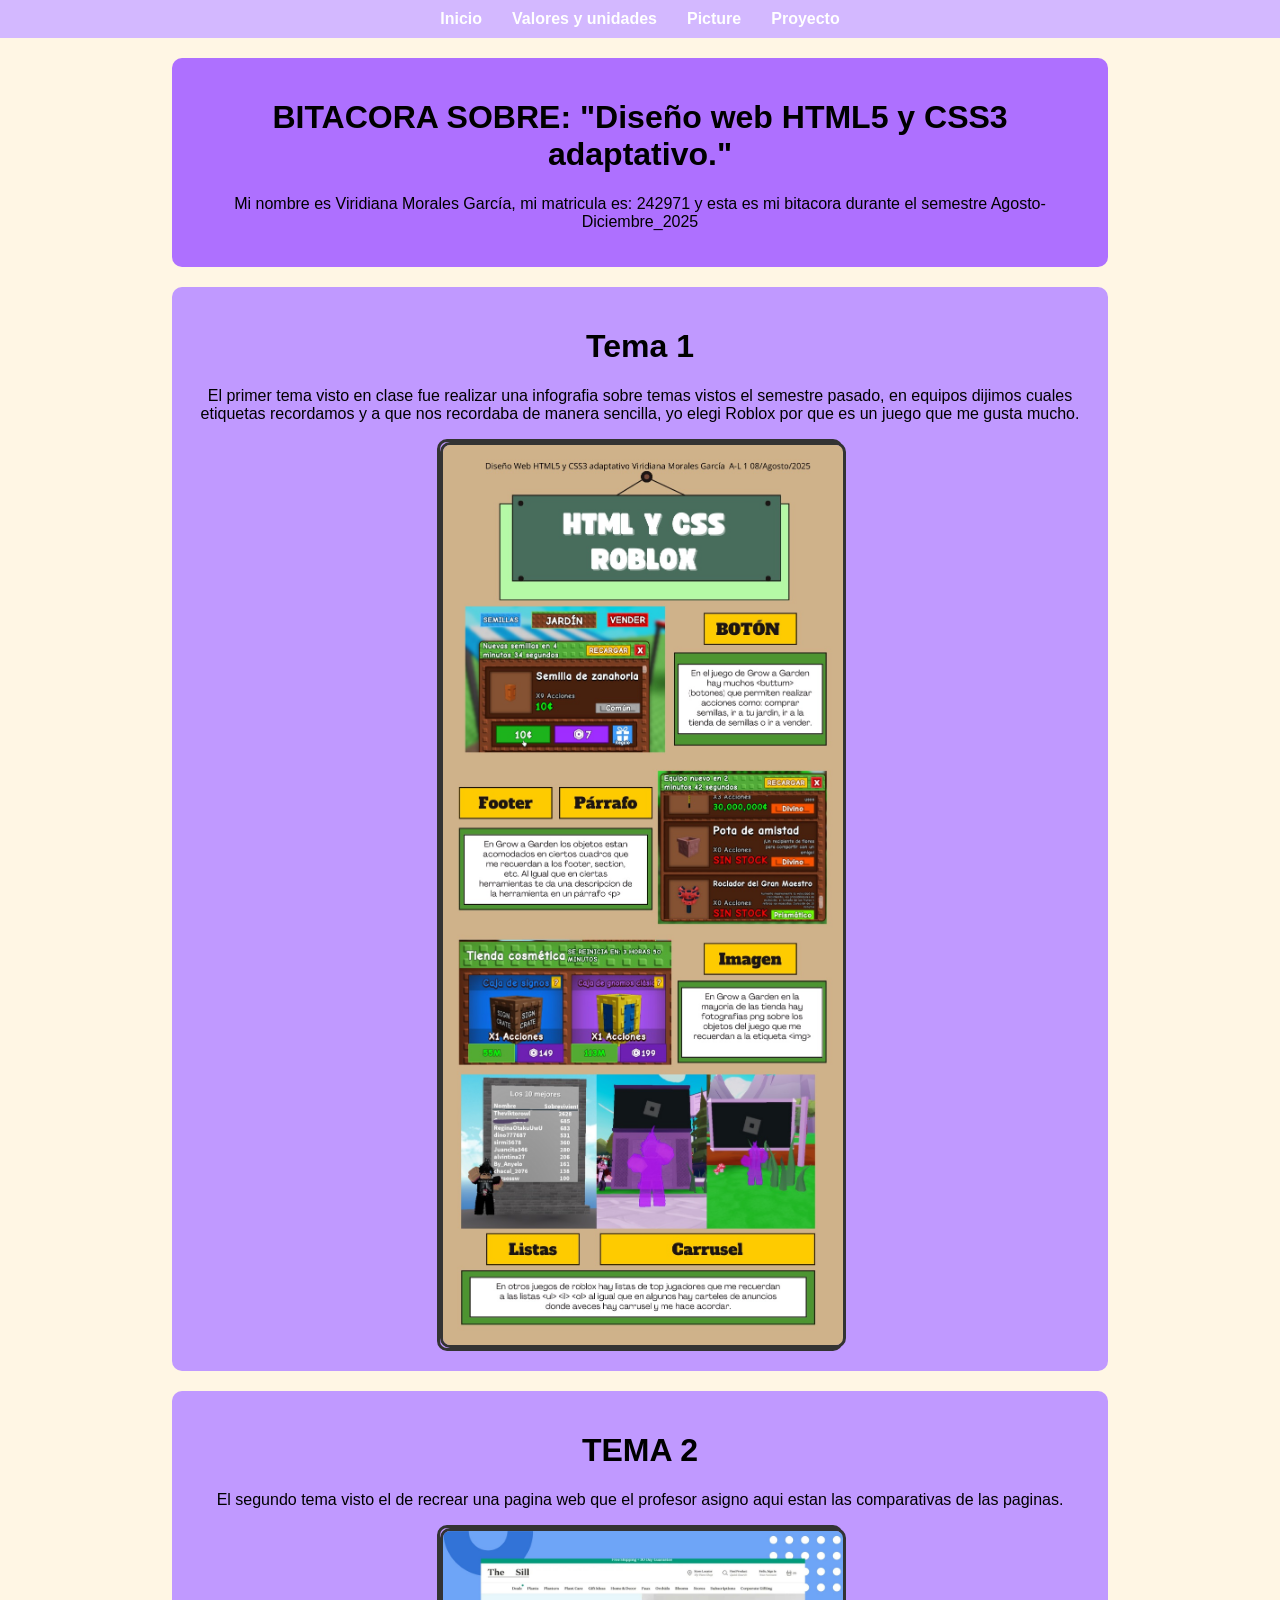
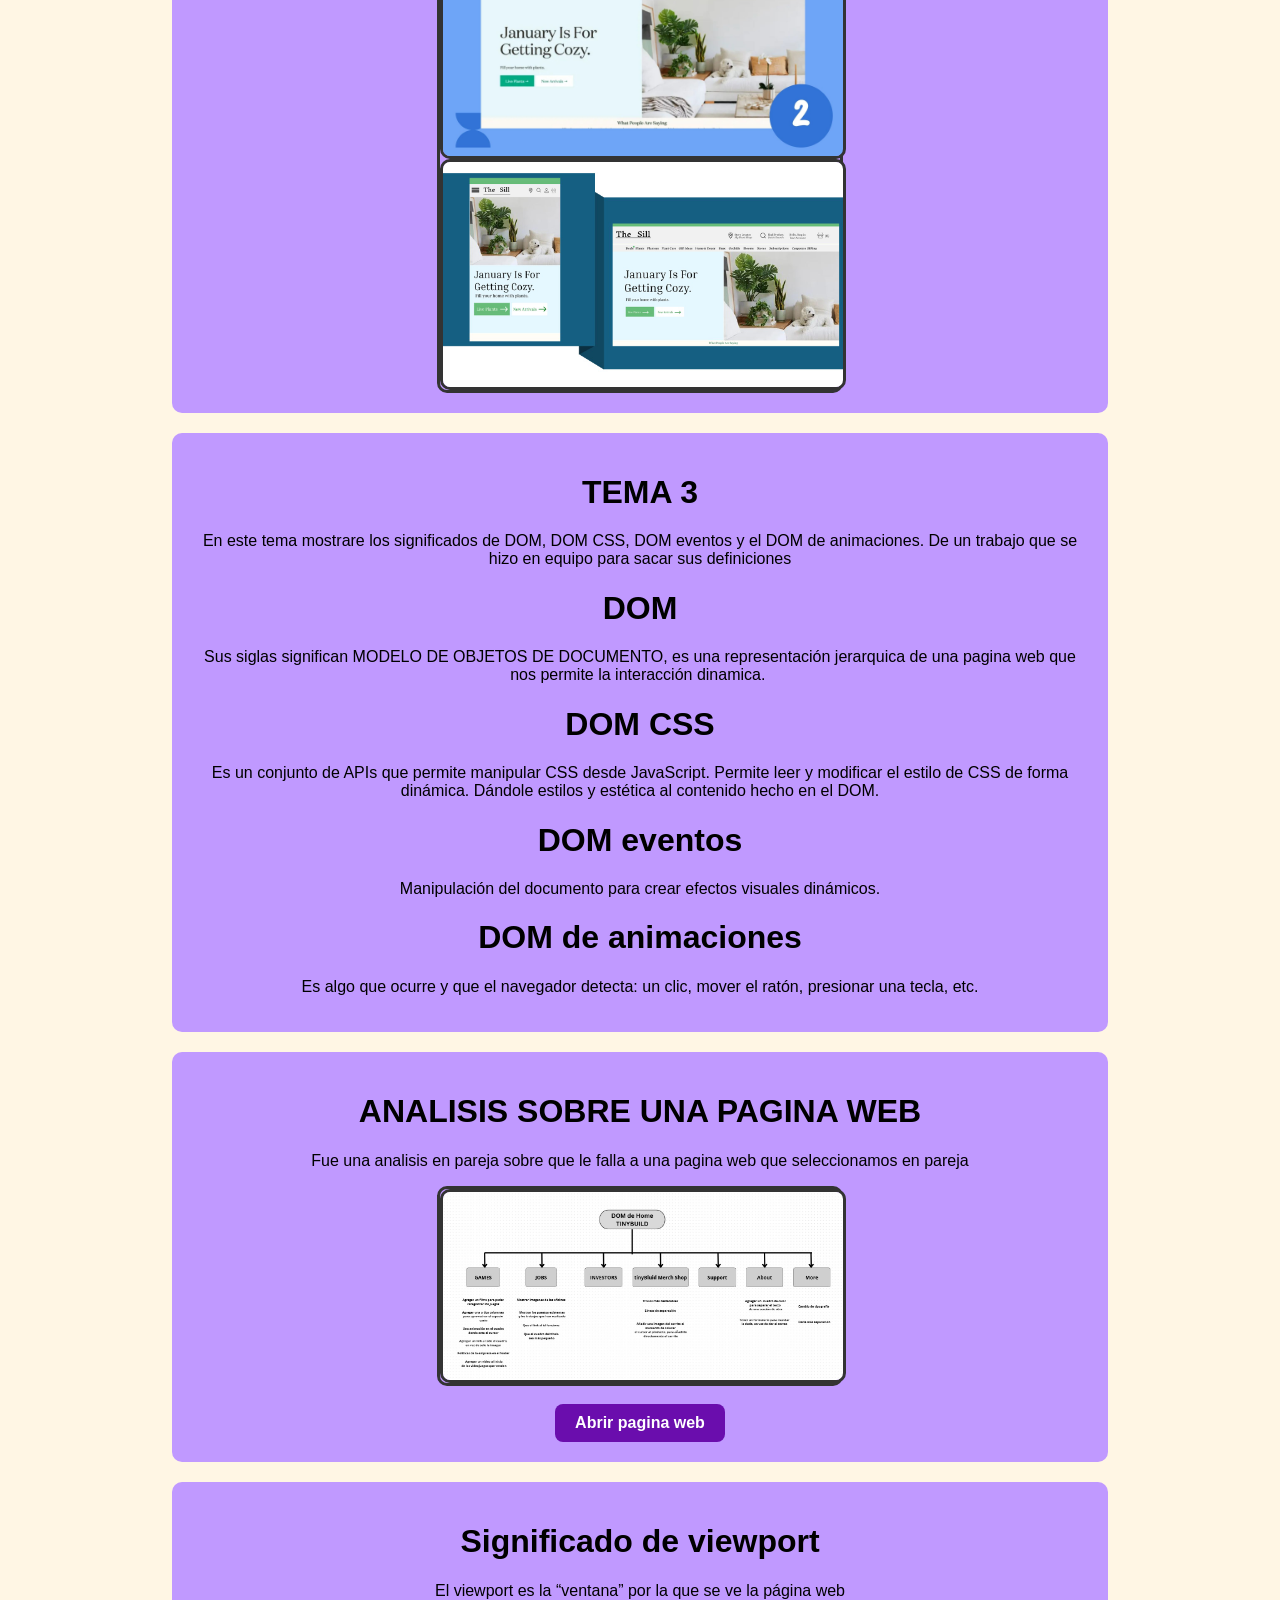
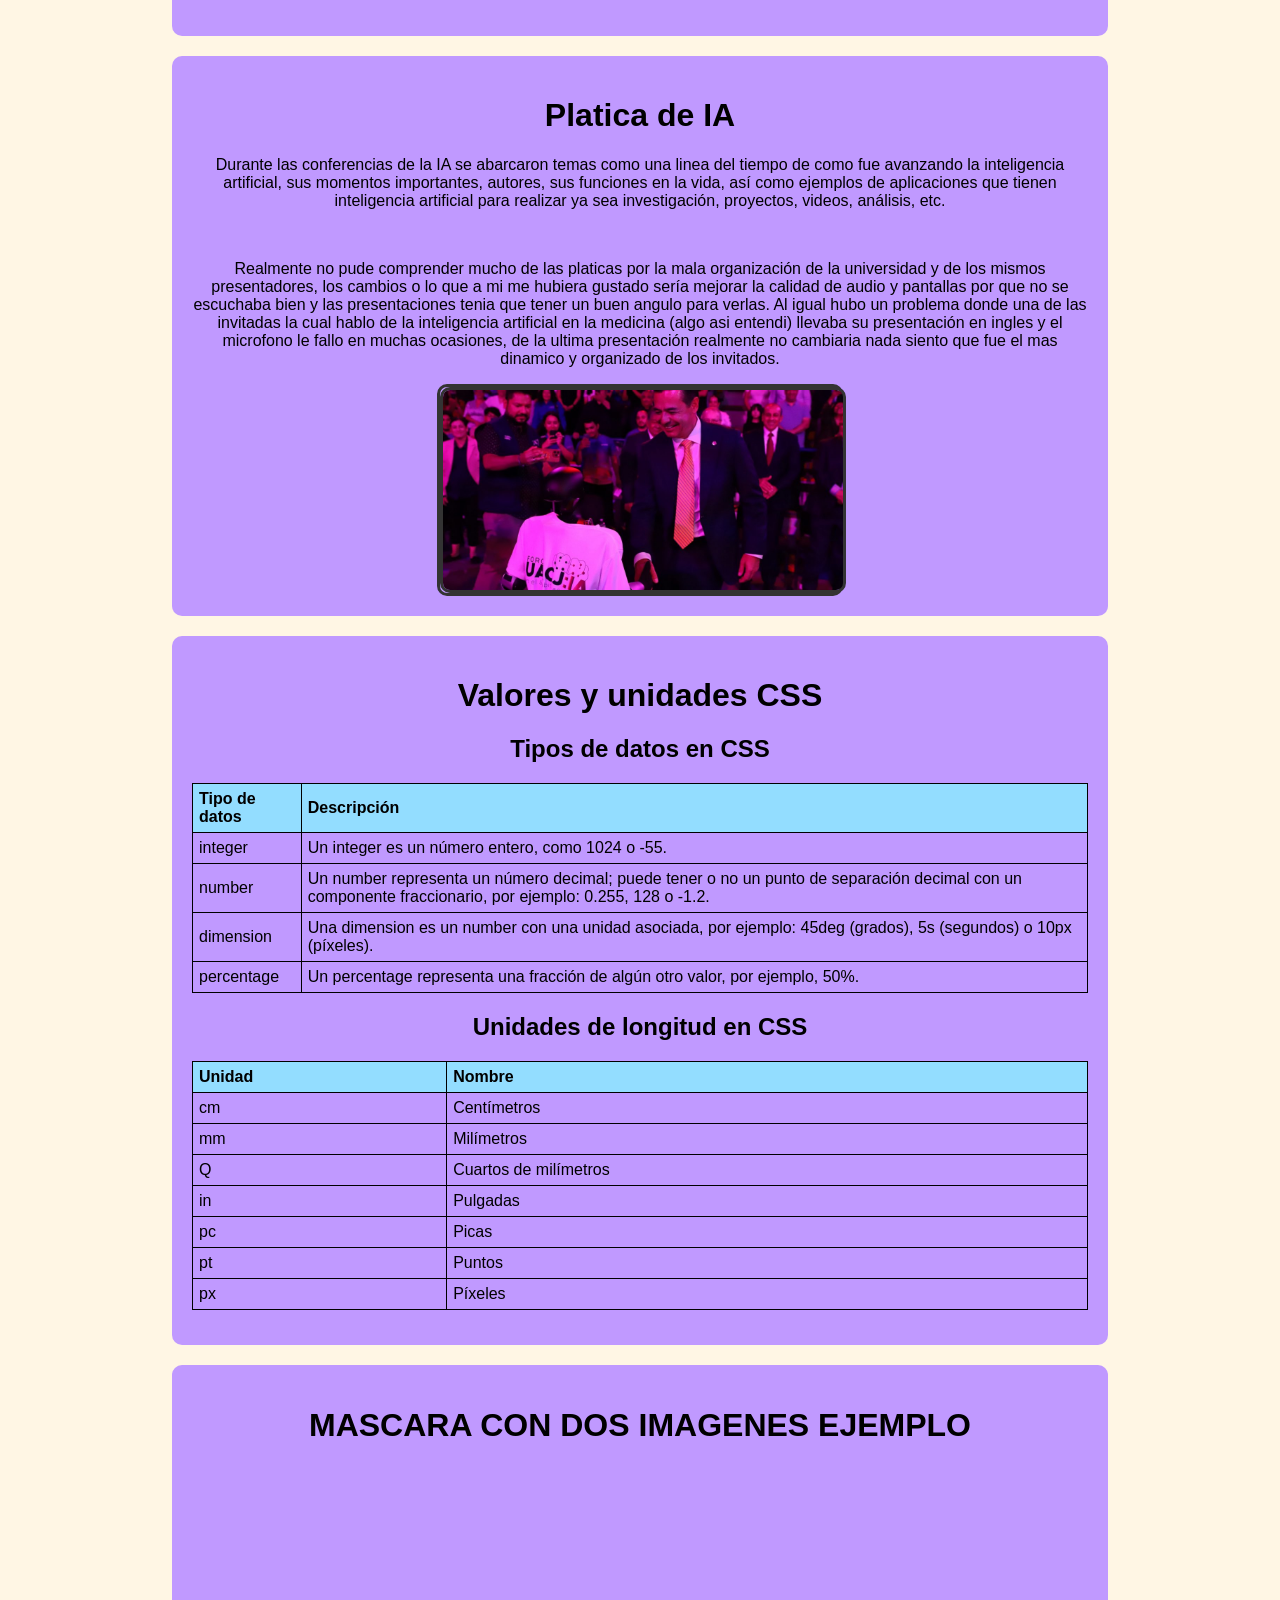
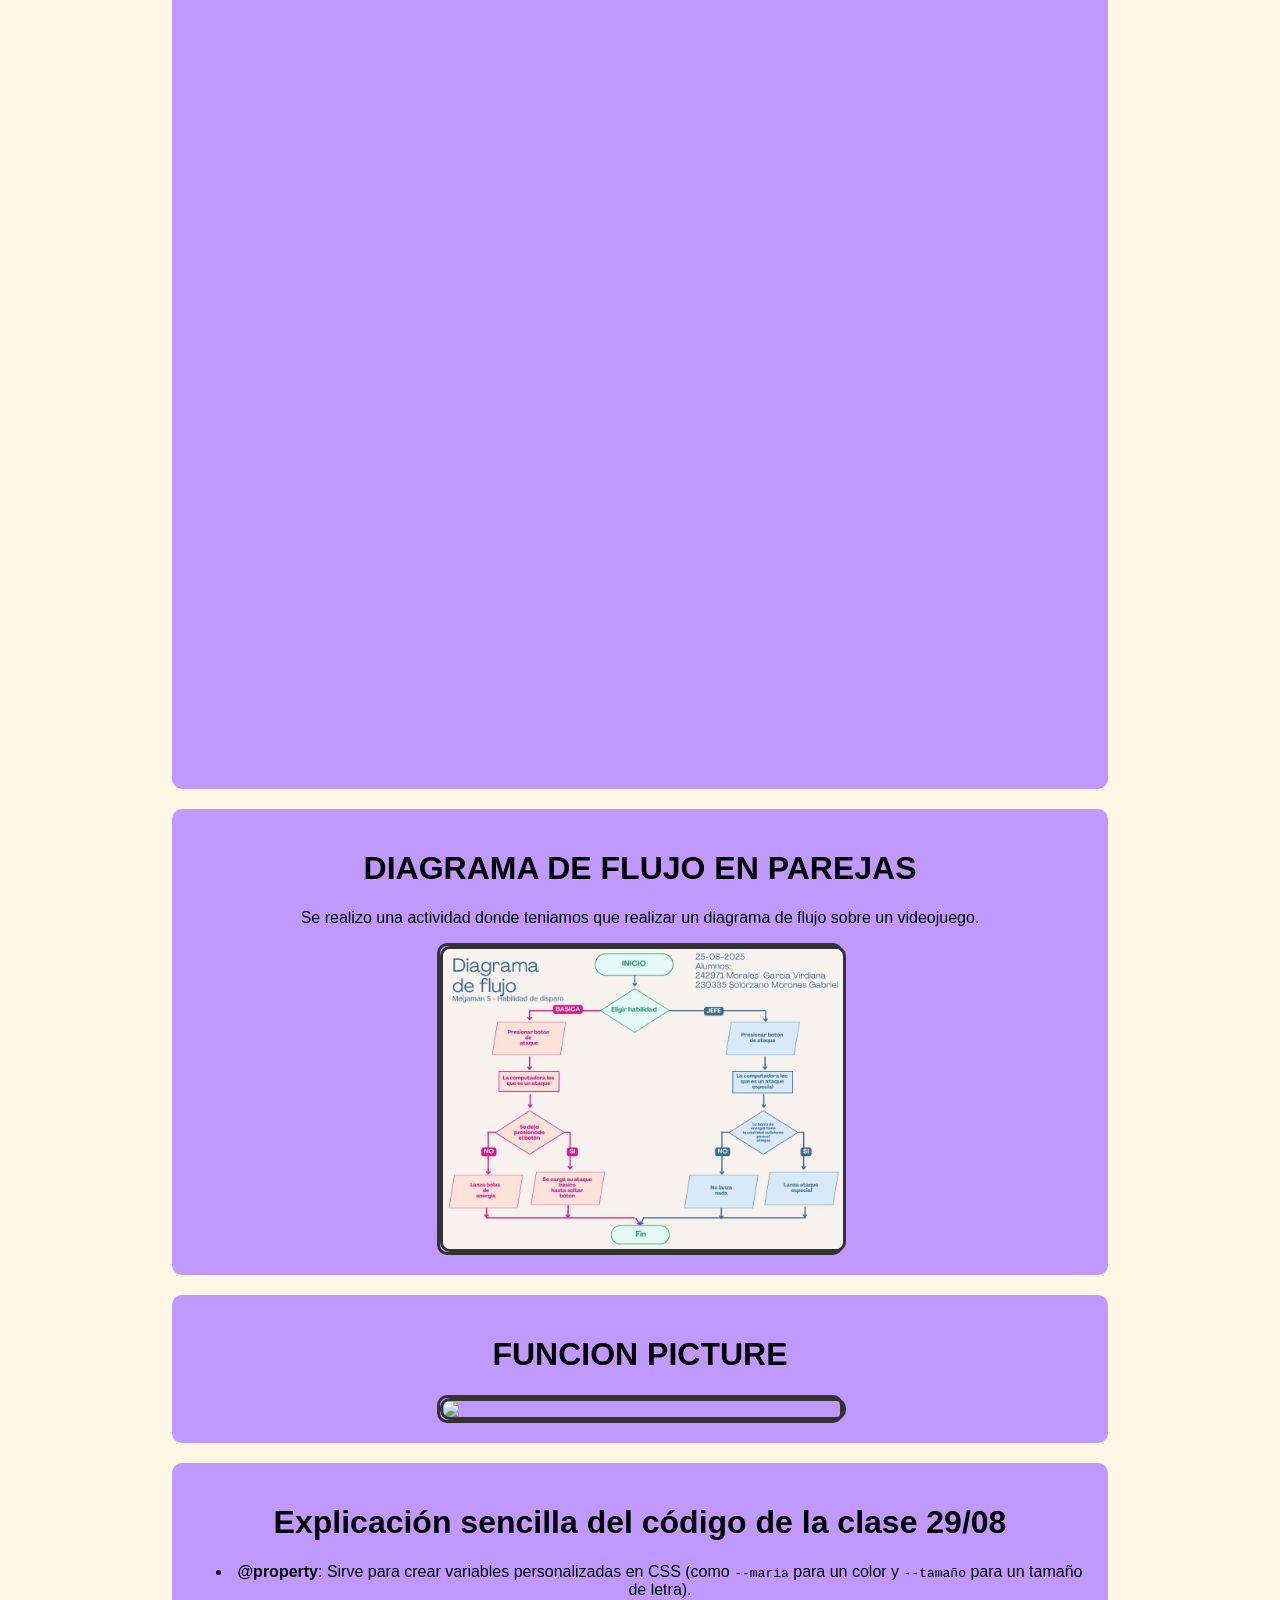
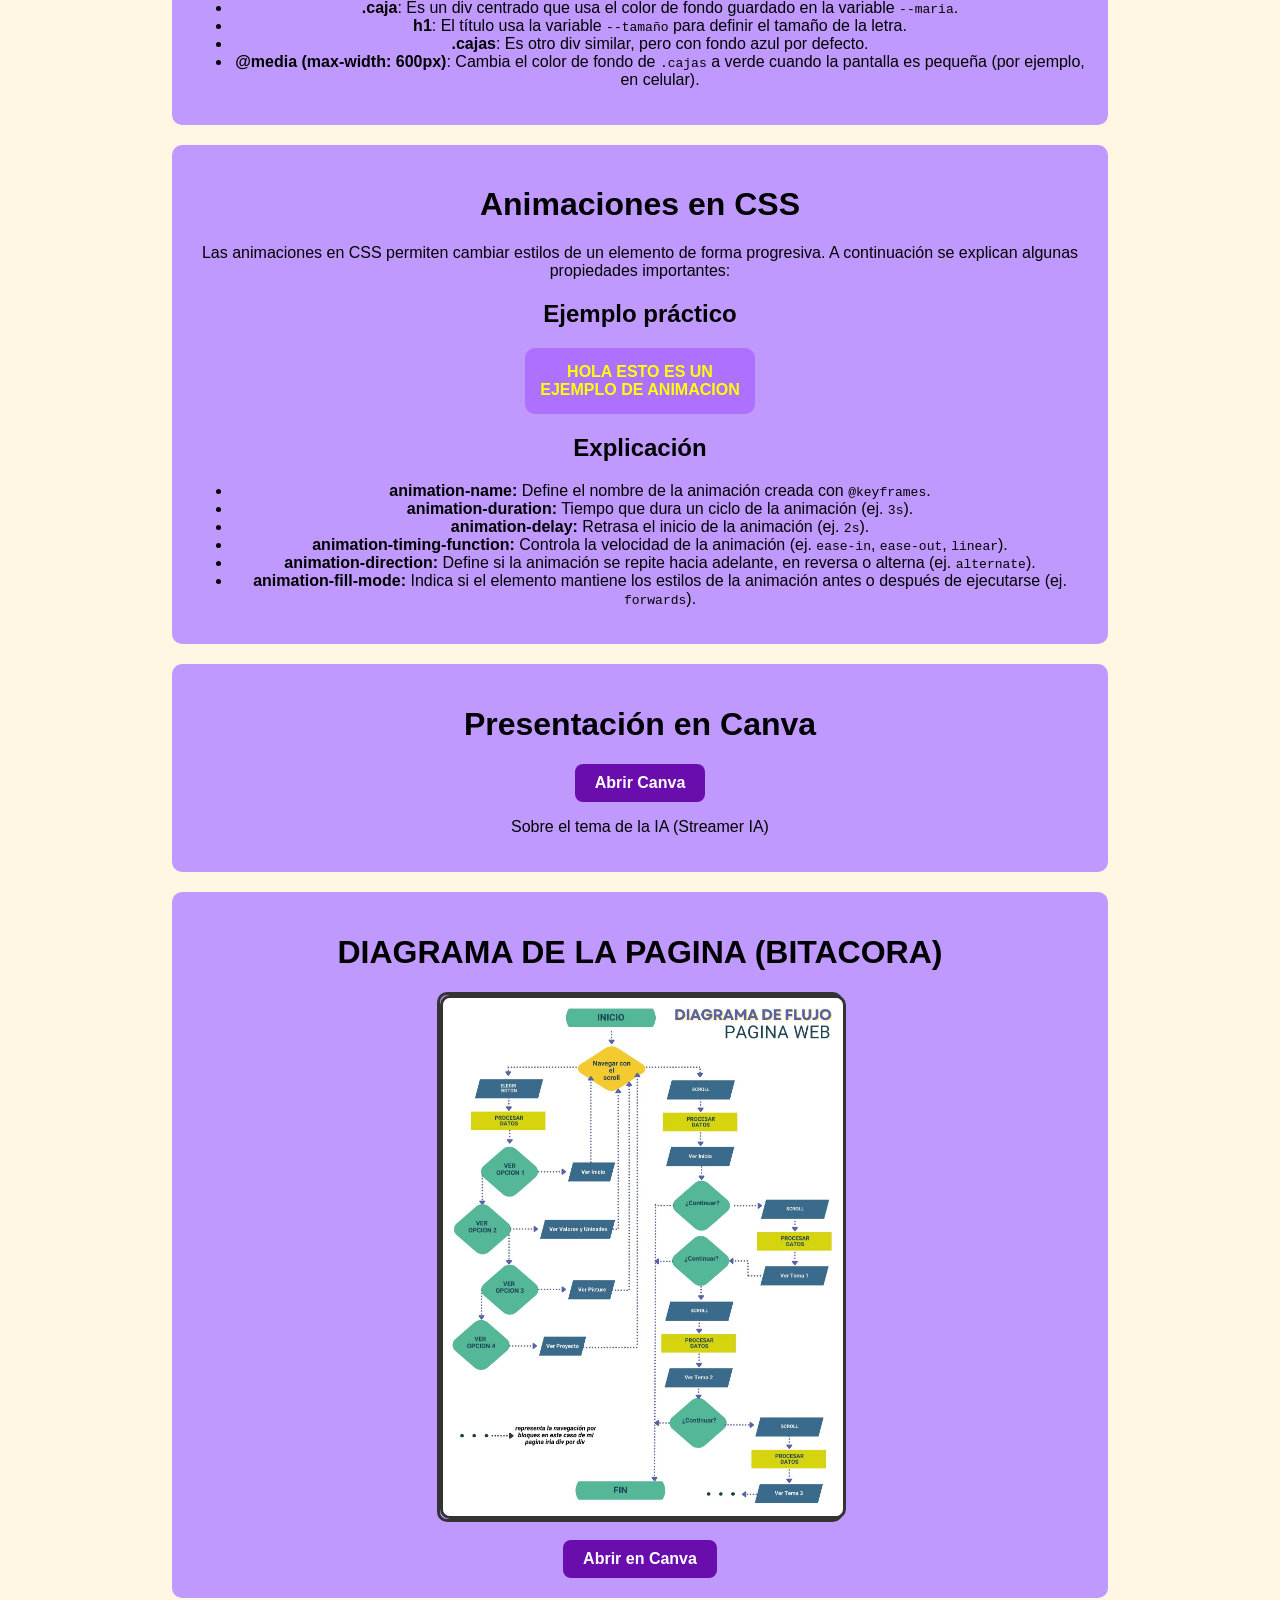
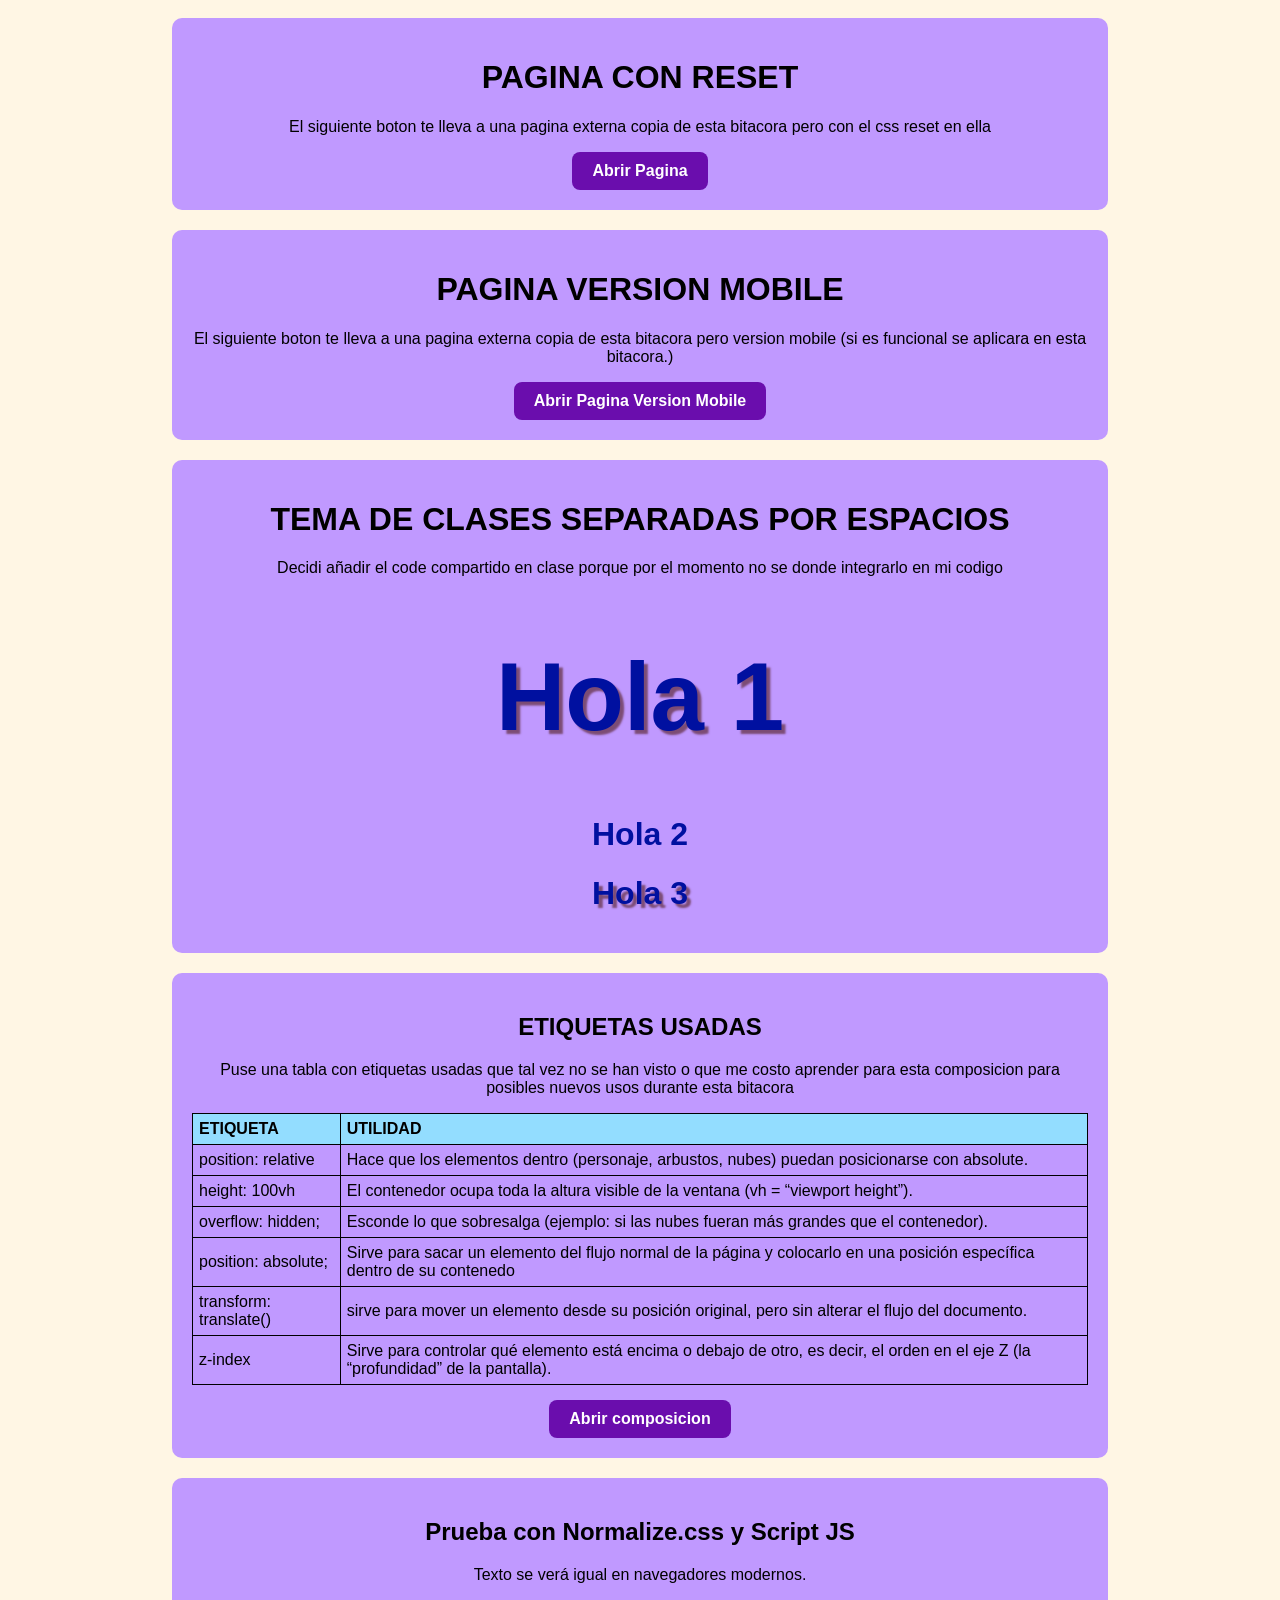
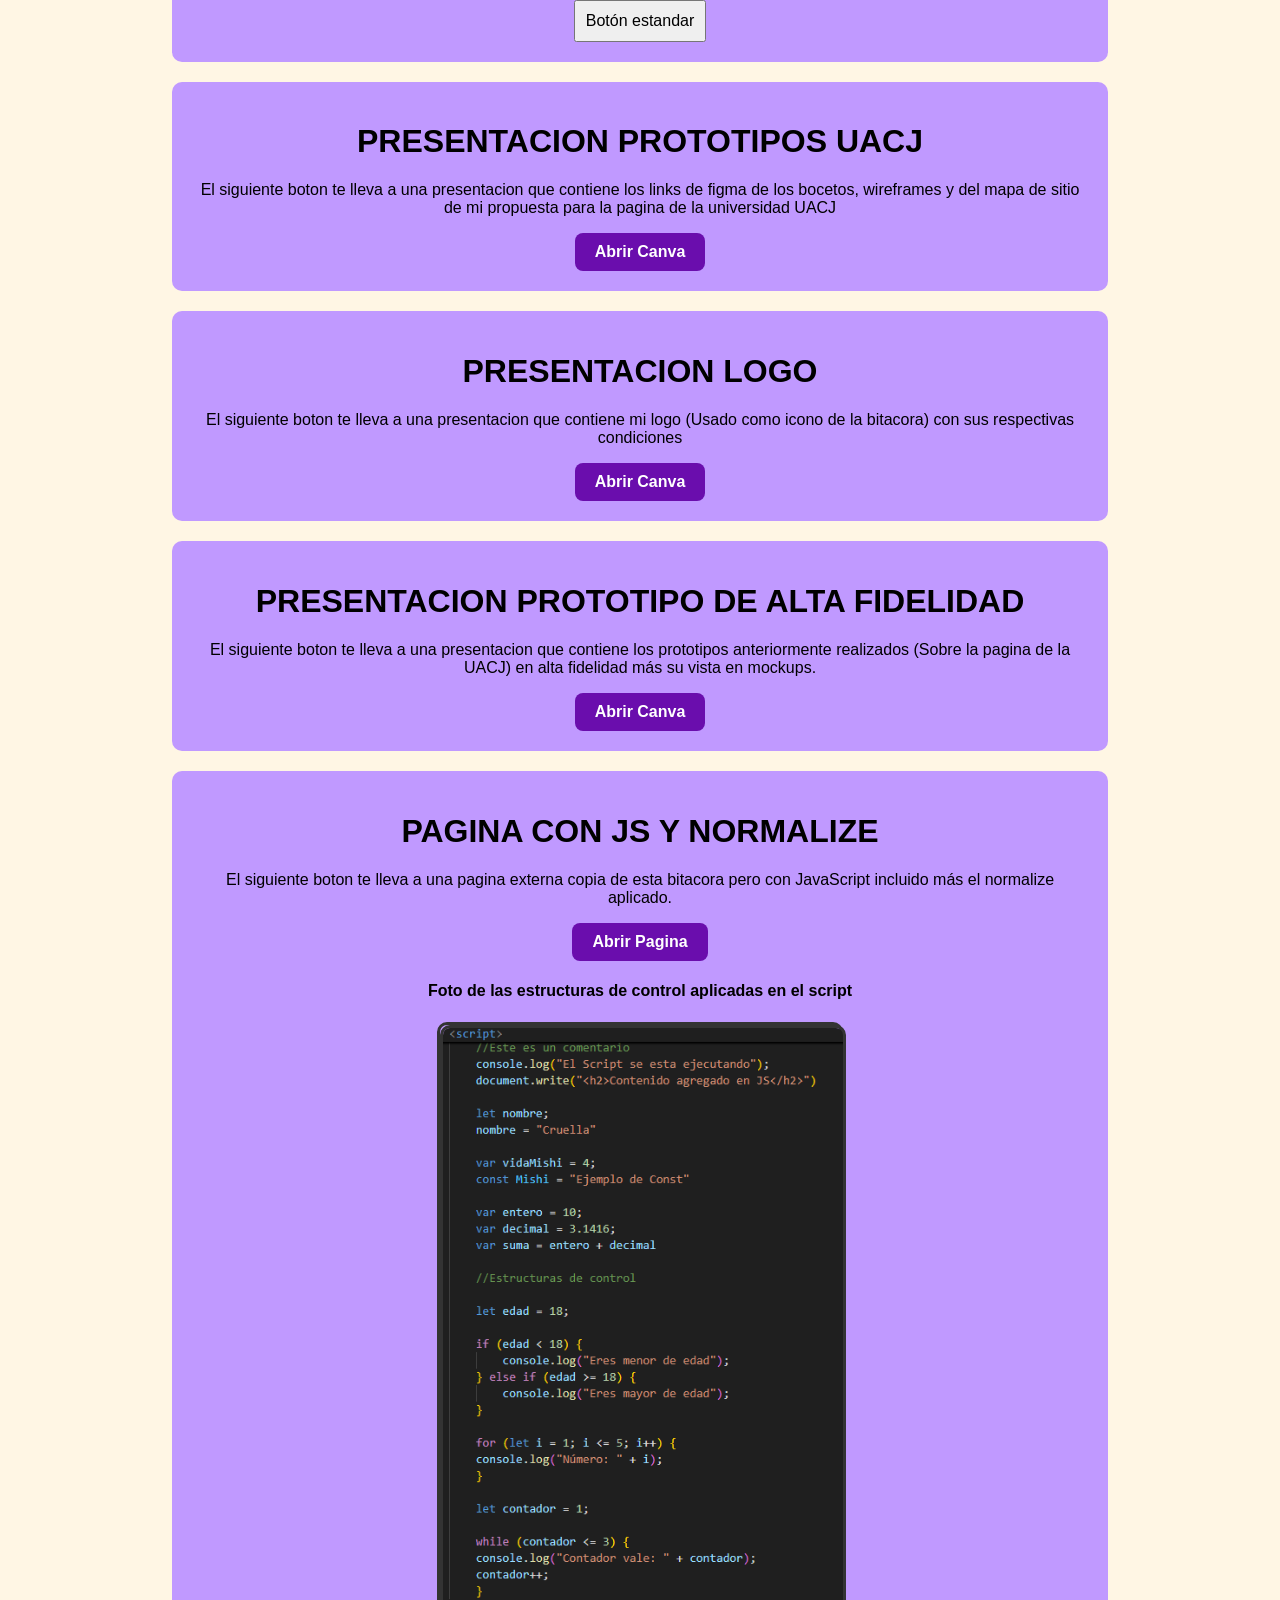
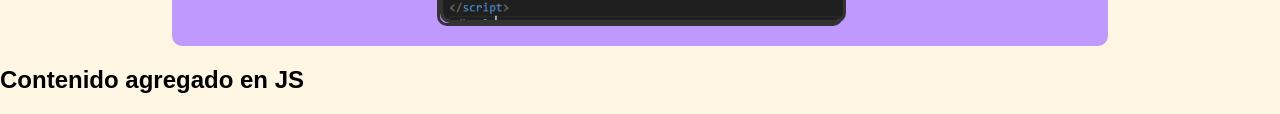
==== bitacoraJSnorm.html @ 9b0bd300 "Add files via upload" ====
<!DOCTYPE html>
<html lang="en">
<head>
    <meta charset="UTF-8">
    <meta name="viewport" content="width=device-width, initial-scale=1.0">
    <title>Bitacora</title>
    <link rel="icon" type="image/png" href="Icon-32.png" sizes="32x32">
    <link rel="stylesheet" href="https://necolas.github.io/normalize.css/8.0.1/normalize.css">
    <link rel="stylesheet" href="style.css">
    <style>
        button{
            padding: 10px;
            font-size: 1em;
            cursor: pointer;
        }
    </style>
</head>
<body>

    <nav>
        <ul>
            <li><a href="#inicio">Inicio</a></li>
            <li><a href="#valores">Valores y unidades</a></li>
            <li><a href="#picture">Picture</a></li>
            <li><a href="#proyecto">Proyecto</a></li>
        </ul>
    </nav>

    <div class="informacion" id="inicio">
        <h1>BITACORA SOBRE: "Diseño web HTML5 y CSS3 adaptativo." </h1>
        <p>Mi nombre es Viridiana Morales García, mi matricula es: 242971 y esta es mi bitacora durante el semestre Agosto-Diciembre_2025</p>
    </div>

  
    <div class="contenedor">
        <h1>Tema 1</h1>
        <p>El primer tema visto en clase fue realizar una infografia sobre temas vistos el semestre pasado, en equipos dijimos cuales etiquetas recordamos y a que nos recordaba de manera sencilla, yo elegi Roblox por que es un juego que me gusta mucho.</p>

     
        <div class="imagen-centro">
            <img src="temasprevios.jpg">
        </div>

    </div>

    <div class="contenedor">
        <h1>TEMA 2 </h1>
        <P>El segundo tema visto el de recrear una pagina web que el profesor asigno aqui estan las comparativas de las paginas.</P>
        <div class="imagen-centro">
            <img src="34.jpg">
            <img src="Diapositiva1.JPG">
        </div>
    </div>

    <div class="contenedor" >
        <h1> TEMA 3  </h1>
        <P> En este tema mostrare los significados de DOM, DOM CSS, DOM eventos y el DOM de animaciones. De un trabajo que se hizo en equipo para sacar sus definiciones</P>
        <h1> DOM </h1>
        <p> Sus siglas significan MODELO DE OBJETOS DE DOCUMENTO,  es una representación jerarquica de una pagina web que nos permite la interacción dinamica. ​</p>
        <h1> DOM CSS </h1>
        <p> Es un conjunto de APIs que permite manipular CSS desde JavaScript. Permite leer y modificar el estilo de CSS de forma dinámica. Dándole estilos y estética al contenido hecho en el DOM.</p>
        <h1> DOM eventos </h1>
        <p> Manipulación del documento para crear efectos visuales dinámicos. </p>
        <h1> DOM de animaciones </h1>
        <p> Es algo que ocurre y que el navegador detecta: un clic, mover el ratón, presionar una tecla, etc. </p>
    </div>

    <div class="contenedor">
        <h1> ANALISIS SOBRE UNA PAGINA WEB </h1>
        <p>Fue una analisis en pareja sobre que le falla a una pagina web que seleccionamos en pareja </p>
        <div class="imagen-centro">
            <img src="paginadiagrama.jpg">
        </div> <br>
        <a href="https://www.tinybuild.com/" target="_blank" class="btn-canva"> Abrir pagina web</a>
    </div>

    <div class="contenedor" >
        <h1>Significado de viewport</h1>
        <p>El viewport es la “ventana” por la que se ve la página web</p>
    </div>
    
     <div class="contenedor" >
        <h1>Platica de IA</h1>
        <p>Durante las conferencias de la IA se abarcaron temas como una linea del tiempo de como fue avanzando la inteligencia artificial, sus momentos importantes, autores, sus funciones en la vida, así como ejemplos de aplicaciones que tienen inteligencia artificial para realizar ya sea investigación, proyectos, videos, análisis, etc.</p> <br>
        <p>Realmente no pude comprender mucho de las platicas por la mala organización de la universidad y de los mismos presentadores, los cambios o lo que a mi me hubiera gustado sería mejorar la calidad de audio y pantallas por que no se escuchaba bien y las presentaciones tenia que tener un buen angulo para verlas. Al igual hubo un problema donde una de las invitadas la cual hablo de la inteligencia artificial en la medicina (algo asi entendi) llevaba su presentación en ingles y el microfono le fallo en muchas ocasiones, de la ultima presentación realmente no cambiaria nada siento que fue el mas dinamico y organizado de los invitados.</p>
        <div class="imagen-centro">
            <img src="IA.jpg">
        </div>
    </div>

    <div class="contenedor" id="valores">
        <h1> Valores y unidades CSS </h1>

        <h2>Tipos de datos en CSS</h2>
        <table>
            <tr>
                <th>Tipo de datos</th>
                <th>Descripción</th>
            </tr>
            <tr>
                <td>integer</td>
                <td>Un integer es un número entero, como 1024 o -55.</td>
            </tr>
            <tr>
                <td>number</td>
                <td>Un number representa un número decimal; puede tener o no un punto de separación decimal con un componente fraccionario, por ejemplo: 0.255, 128 o -1.2.</td>
            </tr>
            <tr>
                <td>dimension</td>
                <td>Una dimension es un number  con una unidad asociada, por ejemplo: 45deg (grados), 5s (segundos) o 10px (píxeles).</td>
            </tr>
            <tr>
                <td>percentage</td>
                <td>Un percentage representa una fracción de algún otro valor, por ejemplo, 50%.</td>
            </tr>
        </table>

        <h2>Unidades de longitud en CSS</h2>
        <table>
            <tr>
                <th>Unidad</th>
                <th>Nombre</th>
            </tr>
            <tr>
                <td>cm</td>
                <td>Centímetros</td>
            </tr>
            <tr>
                <td>mm</td>
                <td>Milímetros</td>
            </tr>
            <tr>
                <td>Q</td>
                <td>Cuartos de milímetros</td>
            </tr>
            <tr>
                <td>in</td>
                <td>Pulgadas</td>
            </tr>
            <tr>
                <td>pc</td>
                <td>Picas</td>
            </tr>
            <tr>
                <td>pt</td>
                <td>Puntos</td>
            </tr>
            <tr>
                <td>px</td>
                <td>Píxeles</td>
            </tr>
        </table>
    </div>

    <div class="contenedor">
        <h1> MASCARA CON DOS IMAGENES EJEMPLO </h1>
        <div class="mascara">
            <img src="roblox.jpg" alt="Img de ROBLOX">
        </div>

    </div>
        <div class="contenedor" >
        <h1>DIAGRAMA DE FLUJO EN PAREJAS</h1>
        <p>Se realizo una actividad donde teniamos que realizar un diagrama de flujo sobre un videojuego.</p> 
        <div class="imagen-centro">
            <img src="diagramadeflujo.jpg">
        </div>
    </div>

    <div class="contenedor" id="picture">
        <h1> FUNCION PICTURE </h1>
        <div class="imagen-centro">
             <picture>
            <source media="(max-width:600px)" srcset="https://encrypted-tbn0.gstatic.com/images?q=tbn:ANd9GcRRzRkBzFZ4NRNzmdMPFvpsiaAa2CSGZsJzJQ&s">
            <source media="(max-width:900px)" srcset="https://w0.peakpx.com/wallpaper/25/591/HD-wallpaper-tv-show-the-owl-house-hunter-the-owl-house-kikimora-the-owl-house.jpg">
            <img src="https://encrypted-tbn0.gstatic.com/images?q=tbn:ANd9GcQg7v0fWUxd2orPP160ttx86SQ2DHqISNvkxw&s"> 
            </picture>
        </div>
    </div>

    <div class="contenedor">
        <h1>Explicación sencilla del código de la clase 29/08 </h1>
        <ul>
            <li><b>@property</b>: Sirve para crear variables personalizadas en CSS (como <code>--maria</code> para un color y <code>--tamaño</code> para un tamaño de letra).</li>
            <li><b>.caja</b>: Es un div centrado que usa el color de fondo guardado en la variable <code>--maria</code>.</li>
            <li><b>h1</b>: El título usa la variable <code>--tamaño</code> para definir el tamaño de la letra.</li>
            <li><b>.cajas</b>: Es otro div similar, pero con fondo azul por defecto.</li>
            <li><b>@media (max-width: 600px)</b>: Cambia el color de fondo de <code>.cajas</code> a verde cuando la pantalla es pequeña (por ejemplo, en celular).</li>
        </ul>

    </div>

    <div class="contenedor">
        <h1>Animaciones en CSS</h1>
        <p>Las animaciones en CSS permiten cambiar estilos de un elemento de forma progresiva. A continuación se explican algunas propiedades importantes:</p>
        
        <h2>Ejemplo práctico</h2>
        <div class="caja-animada">HOLA ESTO ES UN EJEMPLO DE ANIMACION</div>

        <h2>Explicación</h2>
        <ul>
            <li><b>animation-name:</b> Define el nombre de la animación creada con <code>@keyframes</code>.</li>
            <li><b>animation-duration:</b> Tiempo que dura un ciclo de la animación (ej. <code>3s</code>).</li>
            <li><b>animation-delay:</b> Retrasa el inicio de la animación (ej. <code>2s</code>).</li>
            <li><b>animation-timing-function:</b> Controla la velocidad de la animación (ej. <code>ease-in</code>, <code>ease-out</code>, <code>linear</code>).</li>
            <li><b>animation-direction:</b> Define si la animación se repite hacia adelante, en reversa o alterna (ej. <code>alternate</code>).</li>
            <li><b>animation-fill-mode:</b> Indica si el elemento mantiene los estilos de la animación antes o después de ejecutarse (ej. <code>forwards</code>).</li>
        </ul>
    </div>
    </div>
    <div class="contenedor" id="proyecto">
    <h1>Presentación en Canva</h1>
    <a href="https://www.canva.com/design/DAGyhZRYn34/_g1Xnl6NUX1rHJxKH0qvHA/edit?utm_content=DAGyhZRYn34&utm_campaign=designshare&utm_medium=link2&utm_source=sharebutton" target="_blank" class="btn-canva"> Abrir Canva</a>
    <p>Sobre el tema de la IA (Streamer IA)</p>
    </div>

    <div class="contenedor">
        <h1>DIAGRAMA DE LA PAGINA (BITACORA)</h1>
            <div class="imagen-centro">
                <img src="diagramapaginaweb.jpg">
            </div> <br>
        <a href="https://www.canva.com/design/DAGypIwuTrc/bNn5zf-l4_OJD34-Qeox2w/edit?utm_content=DAGypIwuTrc&utm_campaign=designshare&utm_medium=link2&utm_source=sharebutton" target="_blank" class="btn-canva"> Abrir en Canva </a>
    
    </div>
    <div class="contenedor">
        <h1> PAGINA CON RESET </h1>
        <p>El siguiente boton te lleva a una pagina externa copia de esta bitacora pero con el css reset en ella </p>
        <a href="bitacorareset.html" target="_blank" class="btn-canva"> Abrir Pagina</a>
    </div>
    <div class="contenedor">
        <h1> PAGINA VERSION MOBILE </h1>
        <p>El siguiente boton te lleva a una pagina externa copia de esta bitacora pero version mobile (si es funcional se aplicara en esta bitacora.) </p>
        <a href="bitacoramobile.html" target="_blank" class="btn-canva"> Abrir Pagina Version Mobile</a>
    </div>
    <div class="contenedor">
        <h1> TEMA DE CLASES SEPARADAS POR ESPACIOS</h1>
        <p>Decidi añadir el code compartido en clase porque por el momento no se donde integrarlo en mi codigo</p>
        <h1 class="tx1 diferente otro">Hola 1</h1>
        <h1 class="tx1">Hola 2</h1>
        <h1 class="tx1 otro">Hola 3</h1>
    </div>

    <div class="contenedor">
        <h2>ETIQUETAS USADAS</h2>
         <p>Puse una tabla con etiquetas usadas que tal vez no se han visto o que me costo aprender para esta composicion para posibles nuevos usos durante esta bitacora</p>
        <table>
            <tr>
                <th>ETIQUETA</th>
                <th>UTILIDAD</th>
            </tr>
            <tr>
                <td>position: relative</td>
                <td>Hace que los elementos dentro (personaje, arbustos, nubes) puedan posicionarse con absolute.</td>
            </tr>
            <tr>
                <td>height: 100vh</td>
                <td>El contenedor ocupa toda la altura visible de la ventana (vh = “viewport height”).</td>
            </tr>
            <tr>
                <td>overflow: hidden;</td>
                <td>Esconde lo que sobresalga (ejemplo: si las nubes fueran más grandes que el contenedor).</td>
            </tr>
            <tr>
                <td>position: absolute;</td>
                <td>Sirve para sacar un elemento del flujo normal de la página y colocarlo en una posición específica dentro de su contenedo</td>
            </tr>
            <tr>
                <td>transform: translate()</td>
                <td>sirve para mover un elemento desde su posición original, pero sin alterar el flujo del documento.</td>
            </tr>
            <tr>
                <td>z-index</td>
                <td>Sirve para controlar qué elemento está encima o debajo de otro, es decir, el orden en el eje Z (la “profundidad” de la pantalla).</td>
            </tr>
        </table>
        <a href="composicion.html" target="_blank" class="btn-canva"> Abrir composicion</a>
    </div>
    <div class="contenedor">
        <h2>Prueba con Normalize.css y Script JS</h2>
        <p>Texto se verá igual en navegadores modernos.</p>
        <button>Botón estandar</button>
    </div>
    <div class="contenedor">
        <h1> PRESENTACION PROTOTIPOS UACJ </h1>
        <p>El siguiente boton te lleva a una presentacion que contiene los links de figma de los bocetos, wireframes y del mapa de sitio de mi propuesta para la pagina de la universidad UACJ </p>
        <a href="https://www.canva.com/design/DAGz2qr4DWk/JFqp8hVBcEDCww2UdVrNoQ/edit?utm_content=DAGz2qr4DWk&utm_campaign=designshare&utm_medium=link2&utm_source=sharebutton" target="_blank" class="btn-canva"> Abrir Canva</a>
    </div>
    <div class="contenedor">
        <h1> PRESENTACION LOGO </h1>
        <p>El siguiente boton te lleva a una presentacion que contiene mi logo (Usado como icono de la bitacora) con sus respectivas condiciones </p>
        <a href="https://www.canva.com/design/DAG0sPMA-so/yyYN0HCEG10lAmzteowA4w/edit?utm_content=DAG0sPMA-so&utm_campaign=designshare&utm_medium=link2&utm_source=sharebutton" target="_blank" class="btn-canva"> Abrir Canva</a>
    </div>
     <div class="contenedor">
        <h1> PRESENTACION PROTOTIPO DE ALTA FIDELIDAD </h1>
        <p>El siguiente boton te lleva a una presentacion que contiene los prototipos anteriormente realizados (Sobre la pagina de la UACJ) en alta fidelidad más su vista en mockups.</p>
        <a href="https://www.canva.com/design/DAG1RT9Ln8Y/twILseTFdcocg6ncIJA6QA/edit?utm_content=DAG1RT9Ln8Y&utm_campaign=designshare&utm_medium=link2&utm_source=sharebutton" target="_blank" class="btn-canva"> Abrir Canva</a>
    </div>
    <div class="contenedor">
        <h1> PAGINA CON JS Y NORMALIZE </h1>
        <p>El siguiente boton te lleva a una pagina externa copia de esta bitacora pero con JavaScript incluido más el normalize aplicado. </p>
        <a href="bitacoraJSnorm.html" target="_blank" class="btn-canva"> Abrir Pagina</a>
        <h4>Foto de las estructuras de control aplicadas en el script</h4>
        <div class="imagen-centro">
            <img src="javascript.PNG">
        </div>
    </div>

</body>
<script>
    //Este es un comentario
    console.log("El Script se esta ejecutando");
    document.write("<h2>Contenido agregado en JS</h2>")

    let nombre;
    nombre = "Cruella"

    var vidaMishi = 4;
    const Mishi = "Ejemplo de Const"

    var entero = 10;
    var decimal = 3.1416;
    var suma = entero + decimal

    //Estructuras de control

    let edad = 18;

    if (edad < 18) {
        console.log("Eres menor de edad");
    } else if (edad >= 18) {
        console.log("Eres mayor de edad");
    } 

    for (let i = 1; i <= 5; i++) {
    console.log("Número: " + i);
    }

    let contador = 1;

    while (contador <= 3) {
    console.log("Contador vale: " + contador);
    contador++;
    }
</script>
</html>
---- style.css ----
body {
            margin: 0;
            font-family: Arial, sans-serif;
            background-color: #fff6e4;
        }

        nav {
            background-color: #d3b8ff;
            padding: 10px 0;
            position: sticky;
            top: 0;
        }

        nav ul {
            list-style: none;  
            display: flex;
            justify-content: center;
            margin: 0;
            padding: 0;
        }

        nav ul li {
            margin: 0 15px;
        }

        nav ul li a {
            text-decoration: none;
            color: white;
            font-weight: bold;
        }

        nav ul li a:hover {
            color: rgb(7, 1, 34);
        }

        .informacion{
            width: 70%;
            height: auto;
            background-color: #ae70ff;
            margin: 20px auto;
            padding: 20px;
            text-align: center;
            border-radius: 10px;
        }

        .contenedor{
            width: 70%;
            height: auto;
            background-color: #c099ff;
            margin: 20px auto;
            padding: 20px;
            text-align: center;
            border-radius: 10px;
        }

        .imagen-centro {
            width: 100%;
            max-width: 400px;
            height: auto;
            display: block;
            margin: 0 auto;
            border-radius: 10px;
            border: 3px solid #333;
        }

        .imagen-centro img {
            width: 100%;
            max-width: 400px;
            height: auto;
            display: block;
            margin: 0 auto;
            border-radius: 10px;
            border: 3px solid #333;
        }

        table {
            width: 100%;
            border-collapse: collapse;
            margin: 15px 0;
        }

        th, td {
            border: 1px solid #000;
            padding: 6px;
            text-align: left;
        }

        th {
            background: #93ddff;
        }
        .mascara {
            mask-image: url(https://static.vecteezy.com/system/resources/thumbnails/027/127/434/small_2x/roblox-logo-roblox-icon-transparent-free-png.png);
            mask-repeat: no-repeat;
            
        }
        .explicacion {
            width: 70%;
            margin: 20px auto;
            padding: 15px;
            background: #f0f0f0;
            border-radius: 8px;
            font-family: Arial, sans-serif;
        }

        .explicacion ul {
            text-align: left;
        }
        
        .caja-animada {
            width: 200px;
            margin: 20px auto;
            padding: 15px;
            text-align: center;
            font-weight: bold;
            background-color: #d3b8ff;
            color: white;
            border-radius: 10px;
            animation-name: cambioColor;
            animation-duration: 3s;
            animation-delay: 1s;
            animation-timing-function: ease-in-out;
            animation-iteration-count: infinite;
            animation-direction: alternate;
            animation-fill-mode: forwards;
        }

        @keyframes cambioColor {
            0% { background-color: #d3b8ff; color: white; }
            50% { background-color: #93ddff; color: black; }
            100% { background-color: #ae70ff; color: yellow; }
        }

        .btn-canva {
        display: inline-block;
        padding: 10px 20px;
        background-color: #6a0dad; 
        color: white;
        text-decoration: none;
        font-weight: bold;
        border-radius: 8px;
        transition: background 0.3s ease;
        }

        .btn-canva:hover {
        background-color: #4a086d;
        }
        
        .tx1 {
        color: rgb(0, 16, 160);
        }
        .diferente {
            font-size: 6rem;
        }
        .otro {
            text-shadow: 4px 4px 2px rgba(78, 25, 25, 0.6);
        }
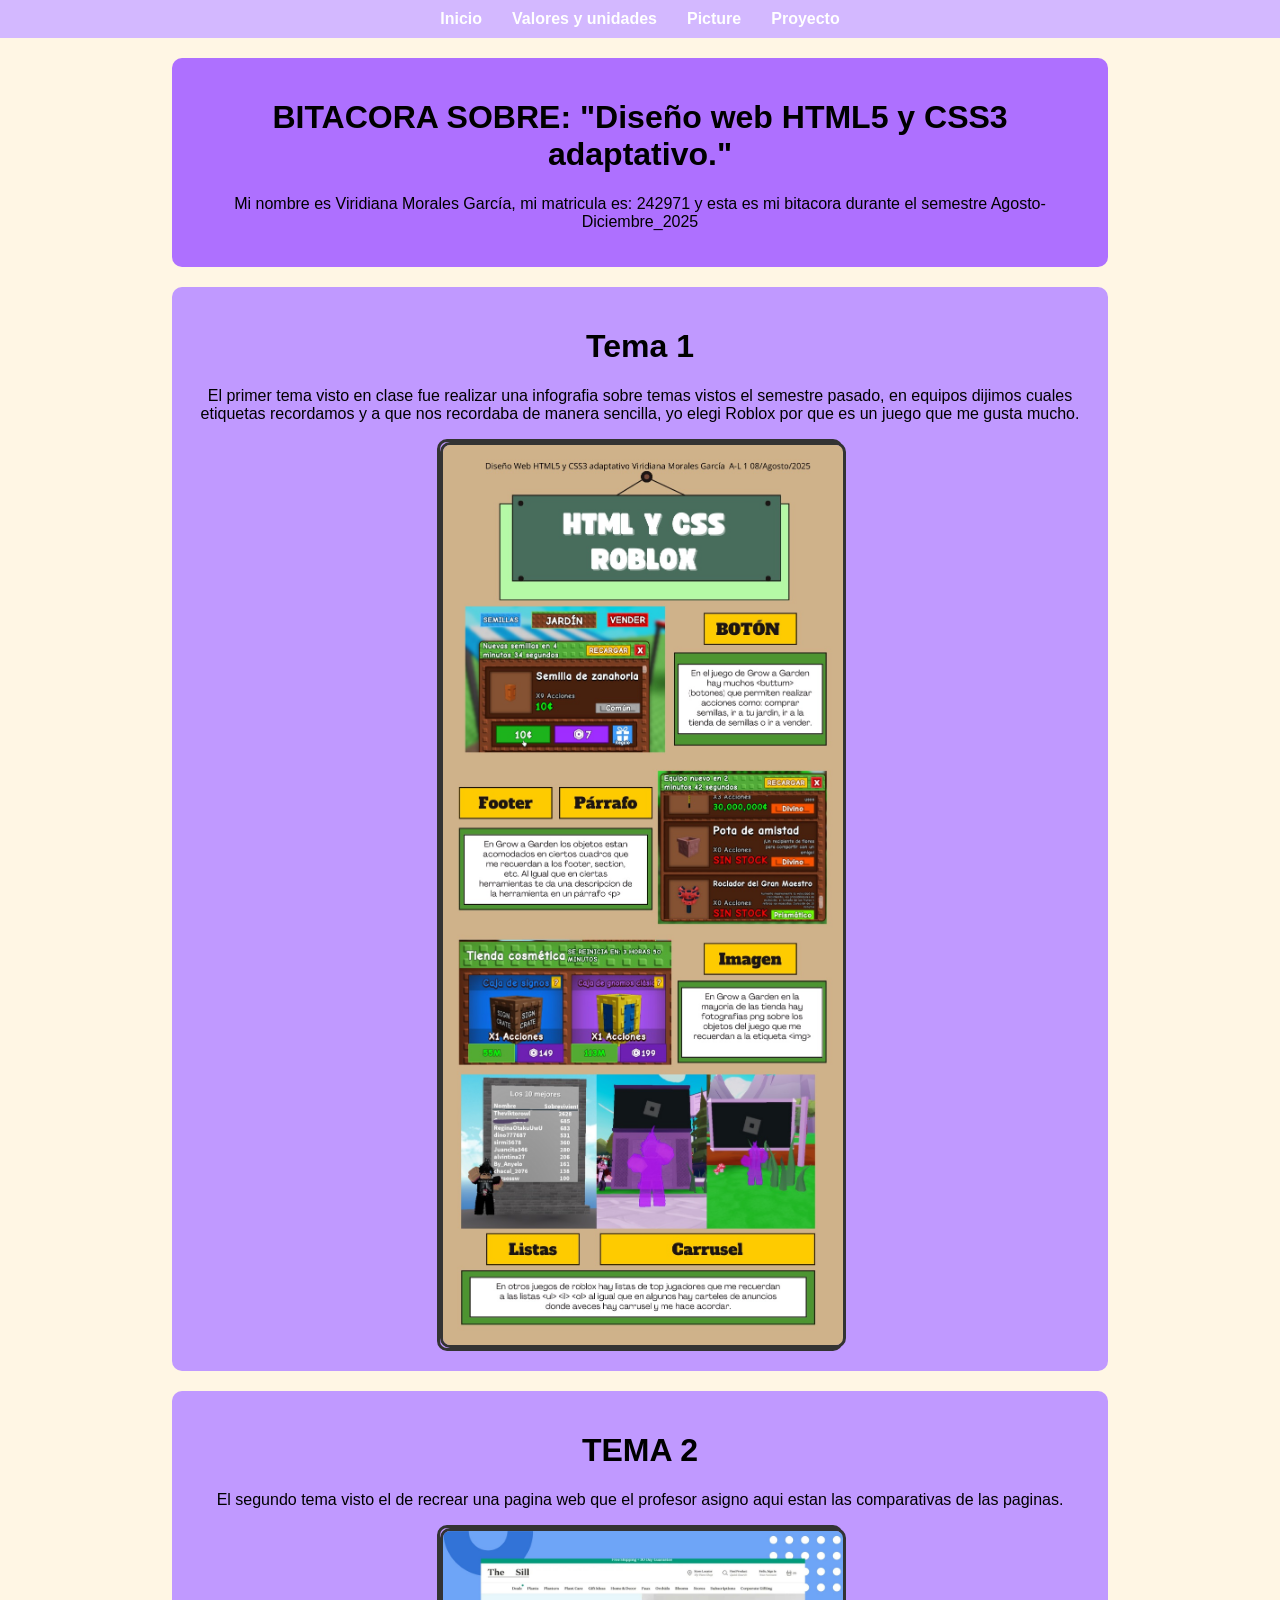
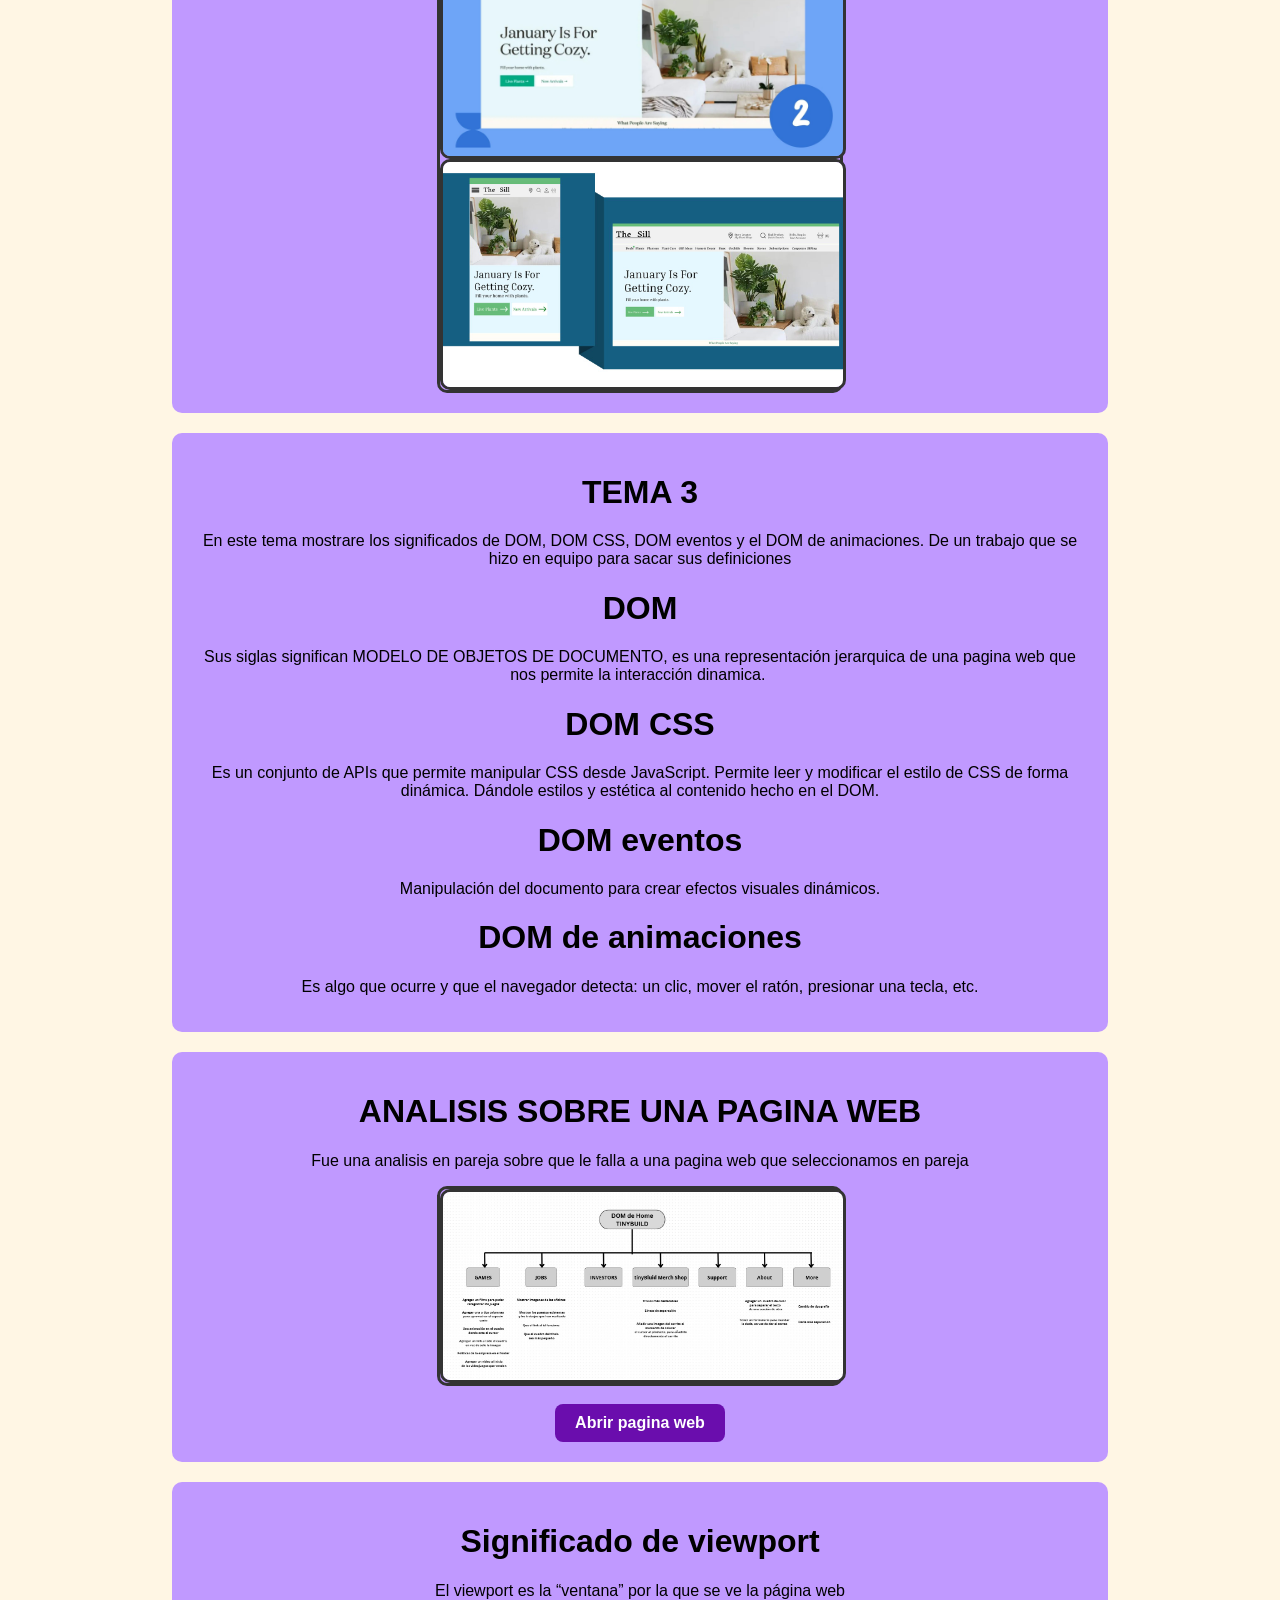
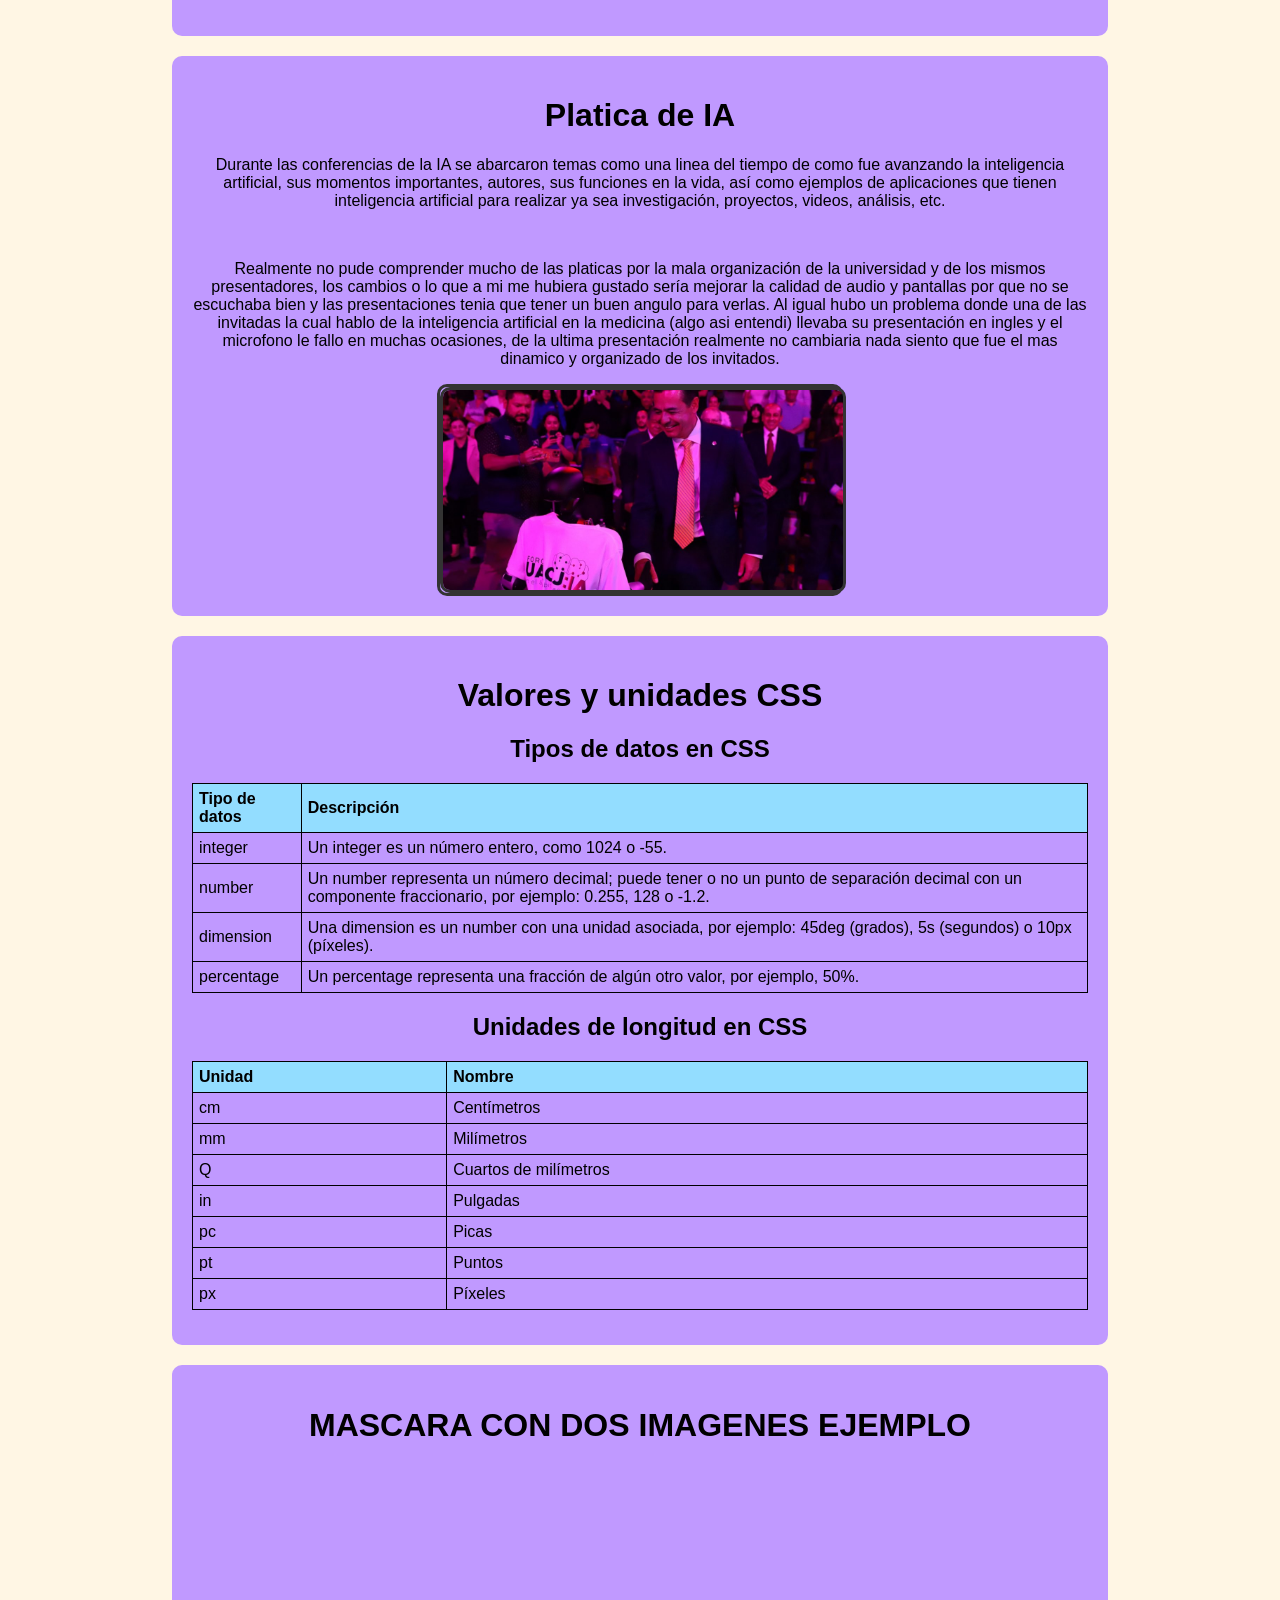
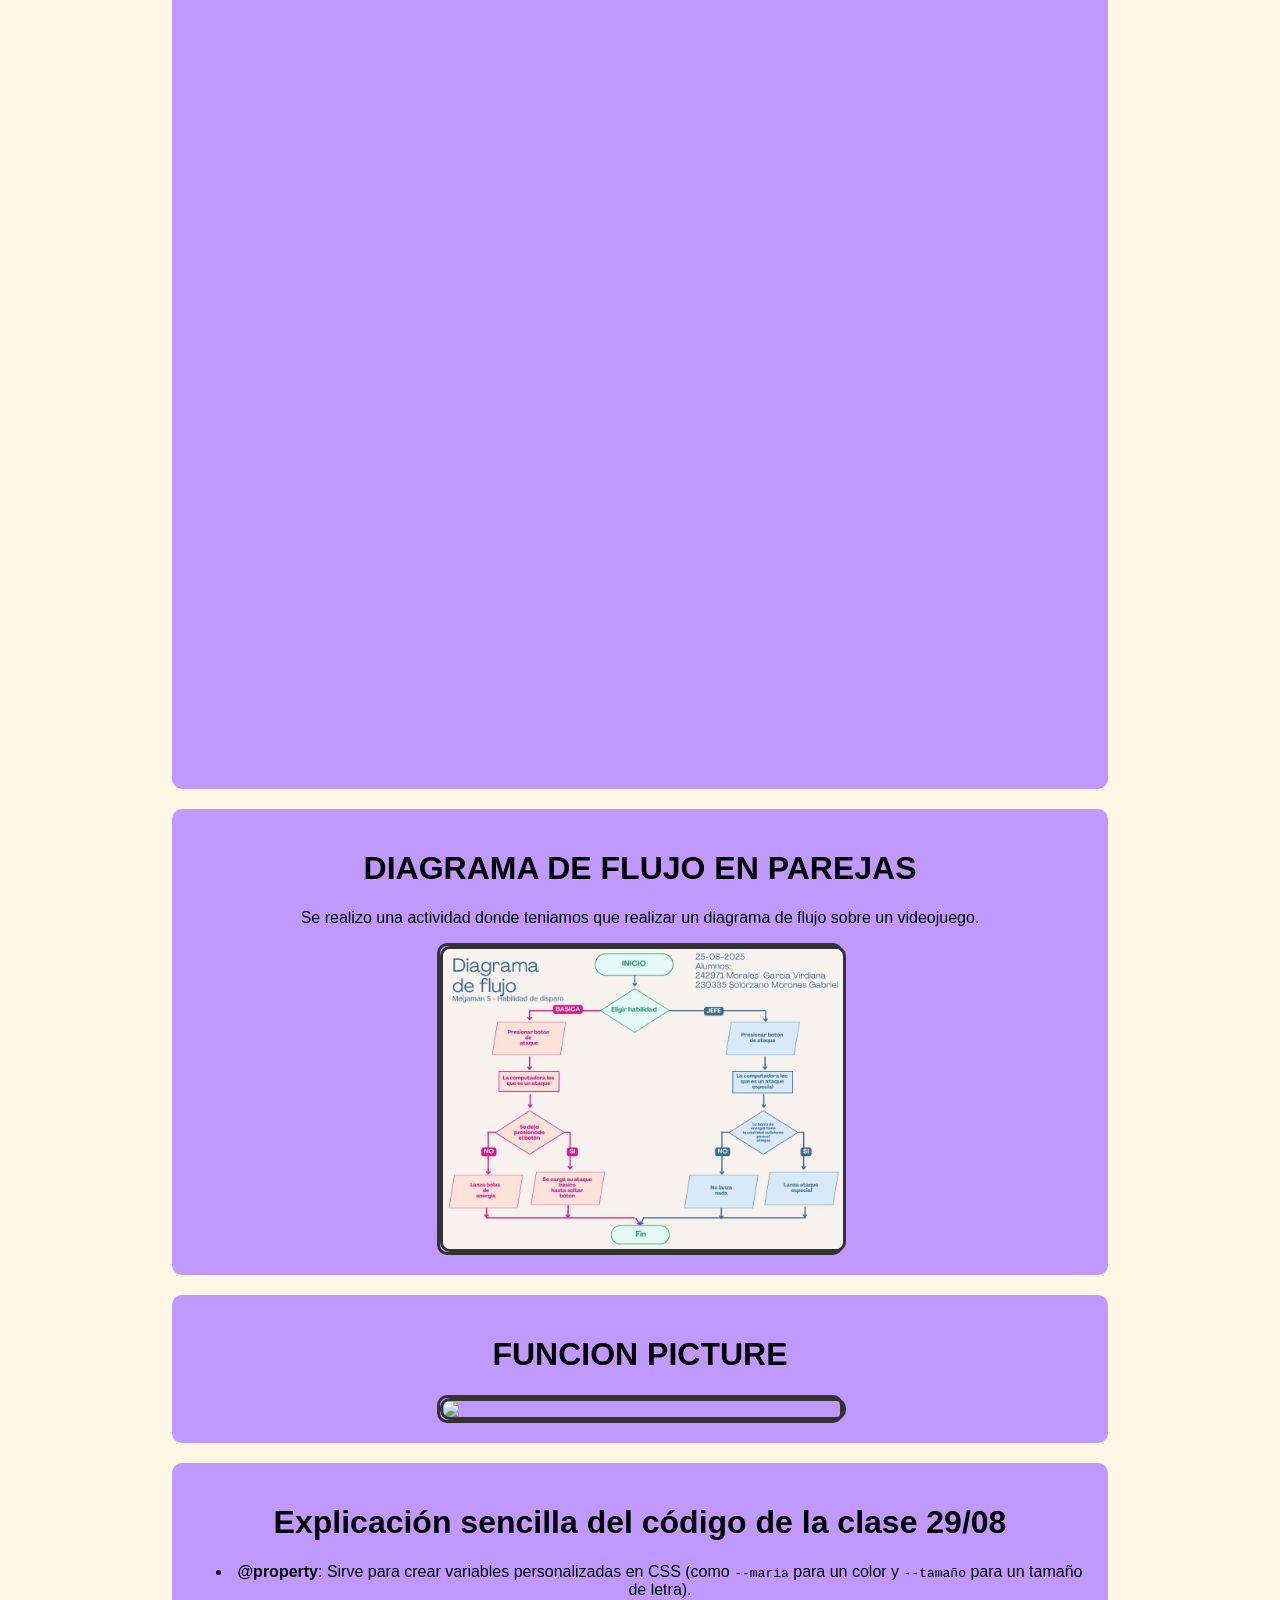
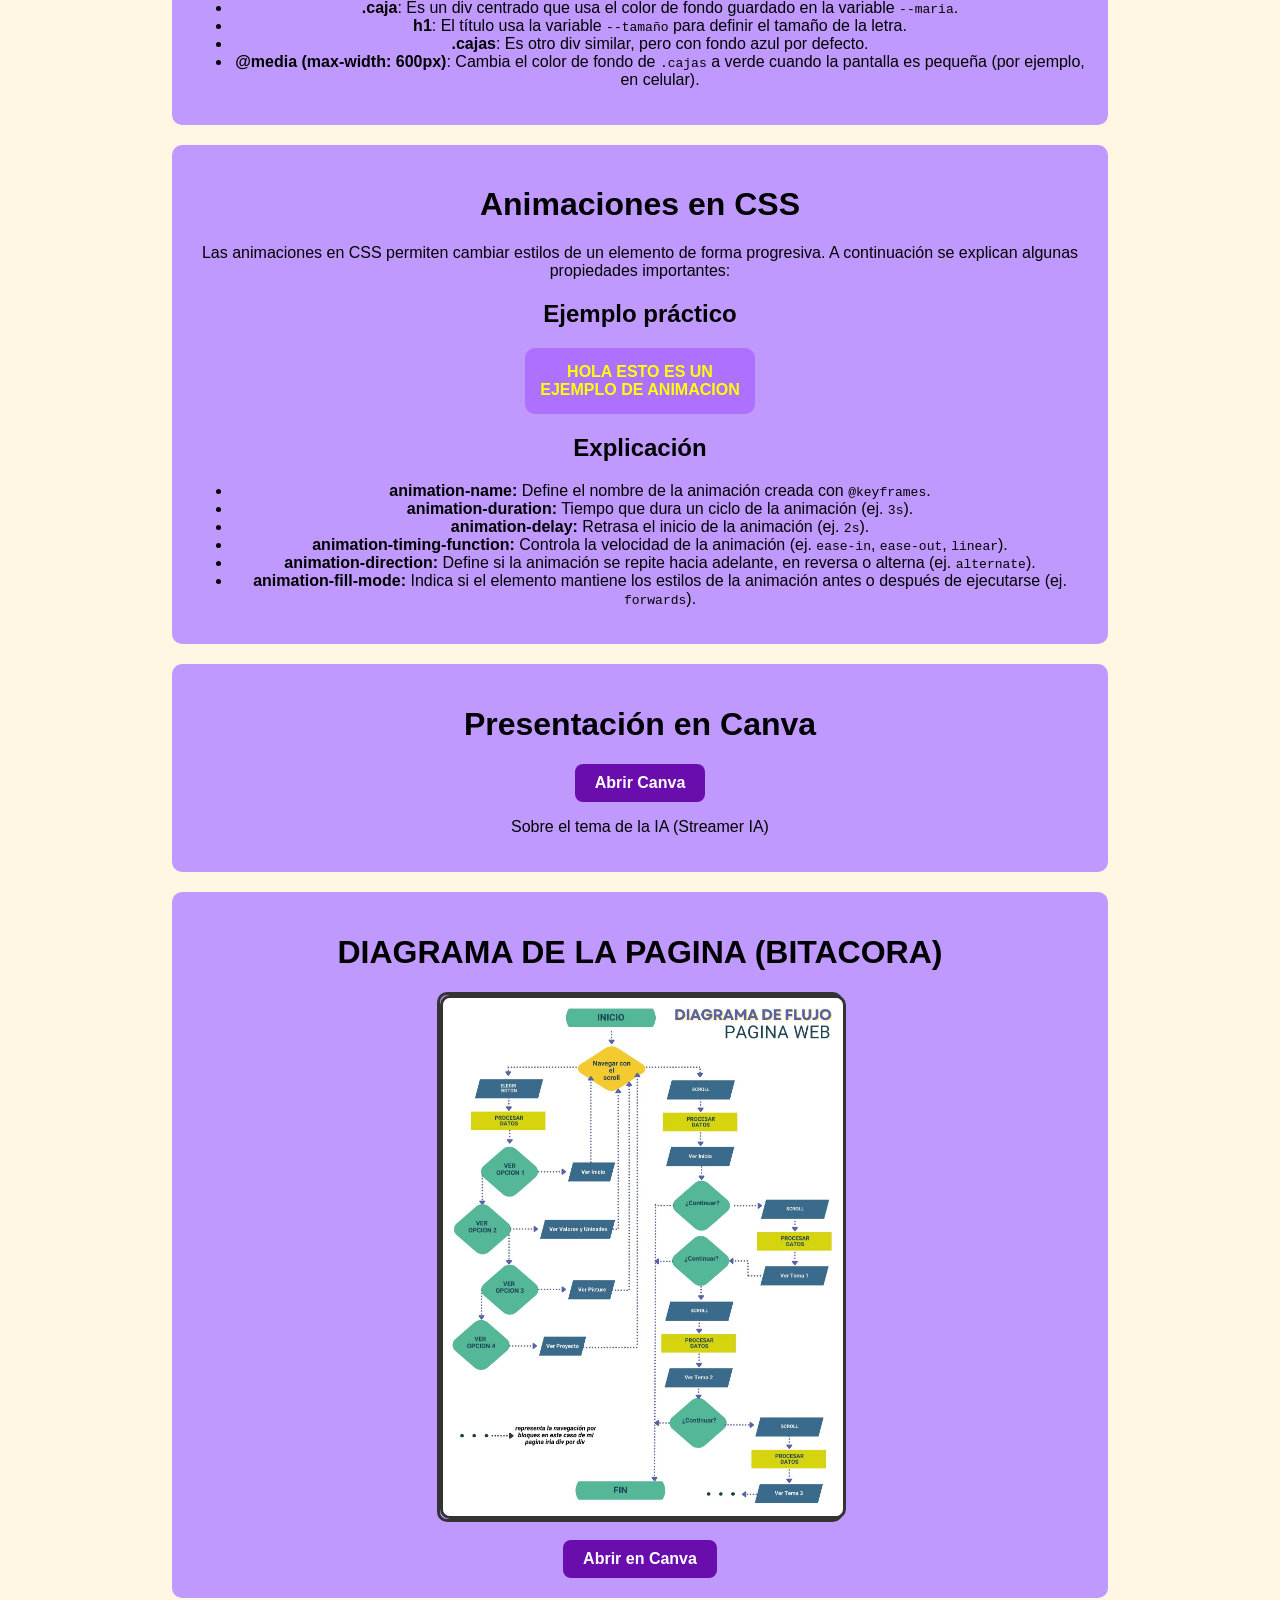
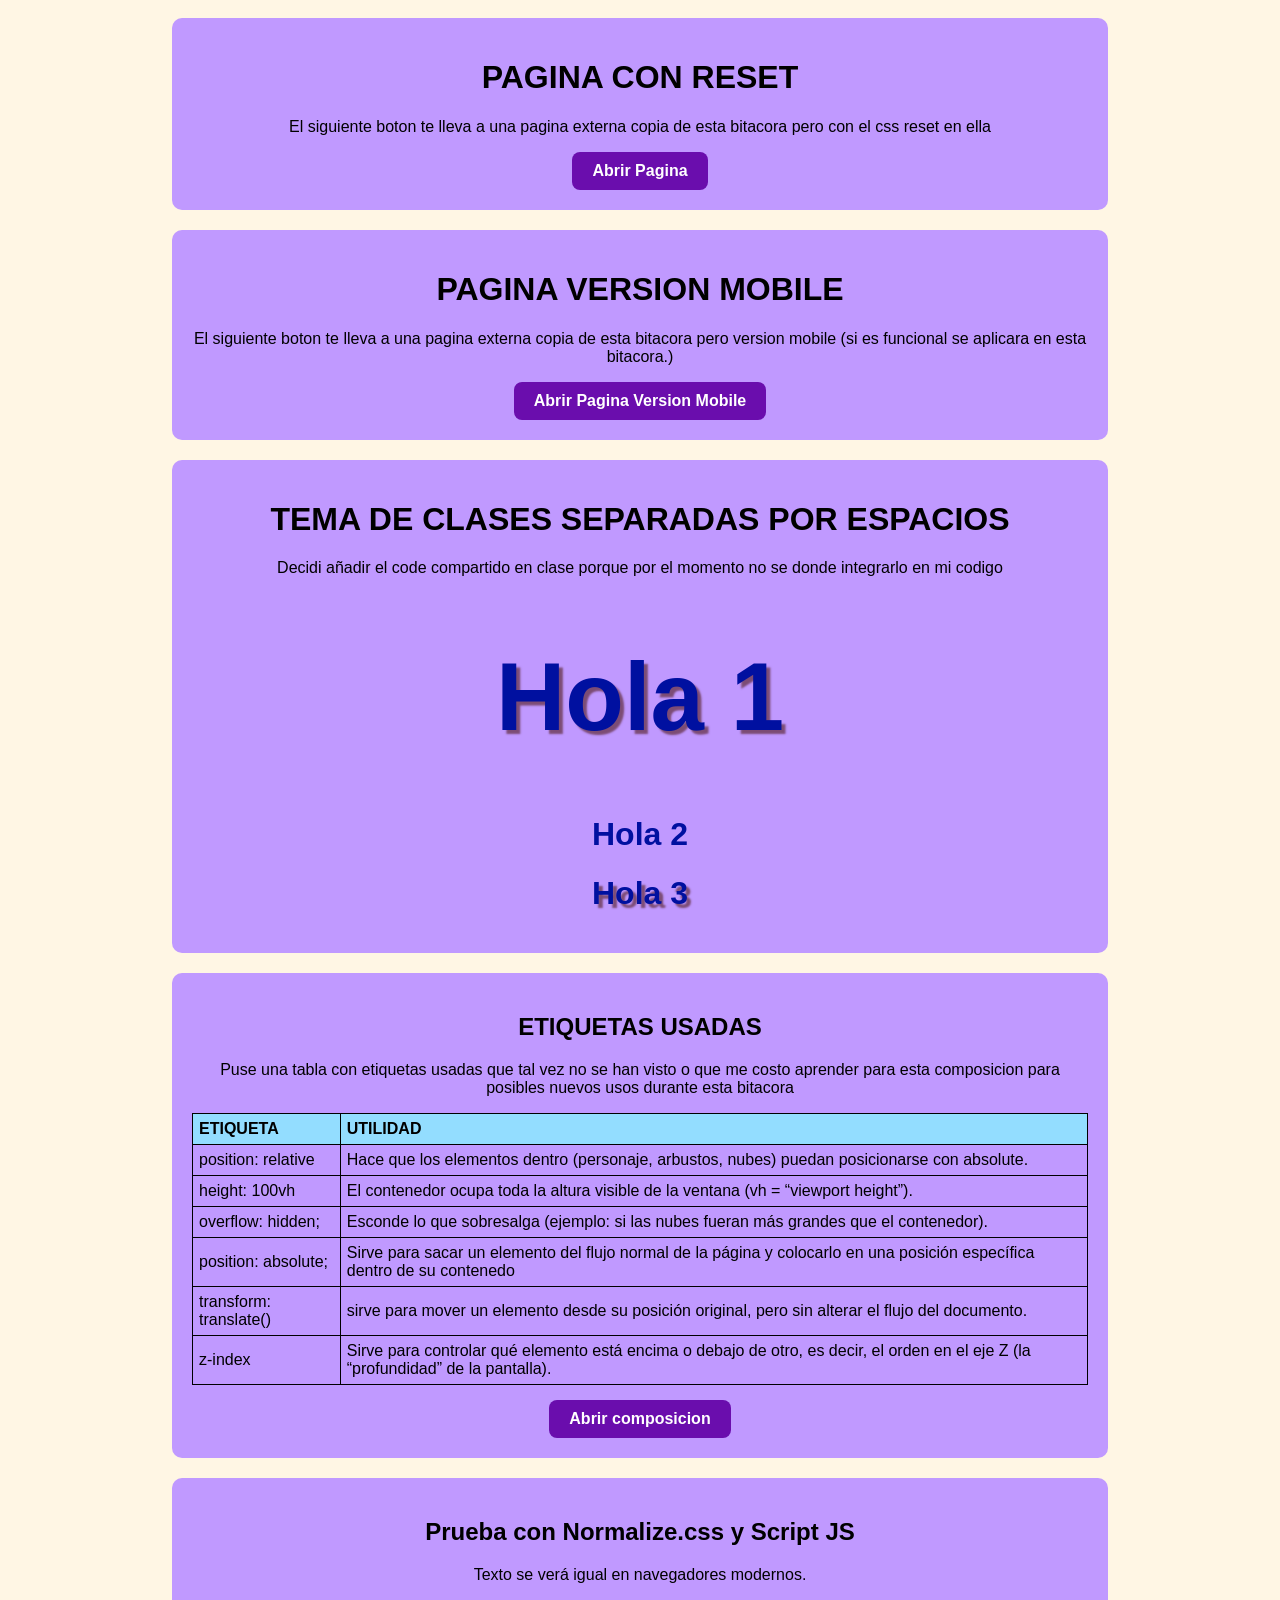
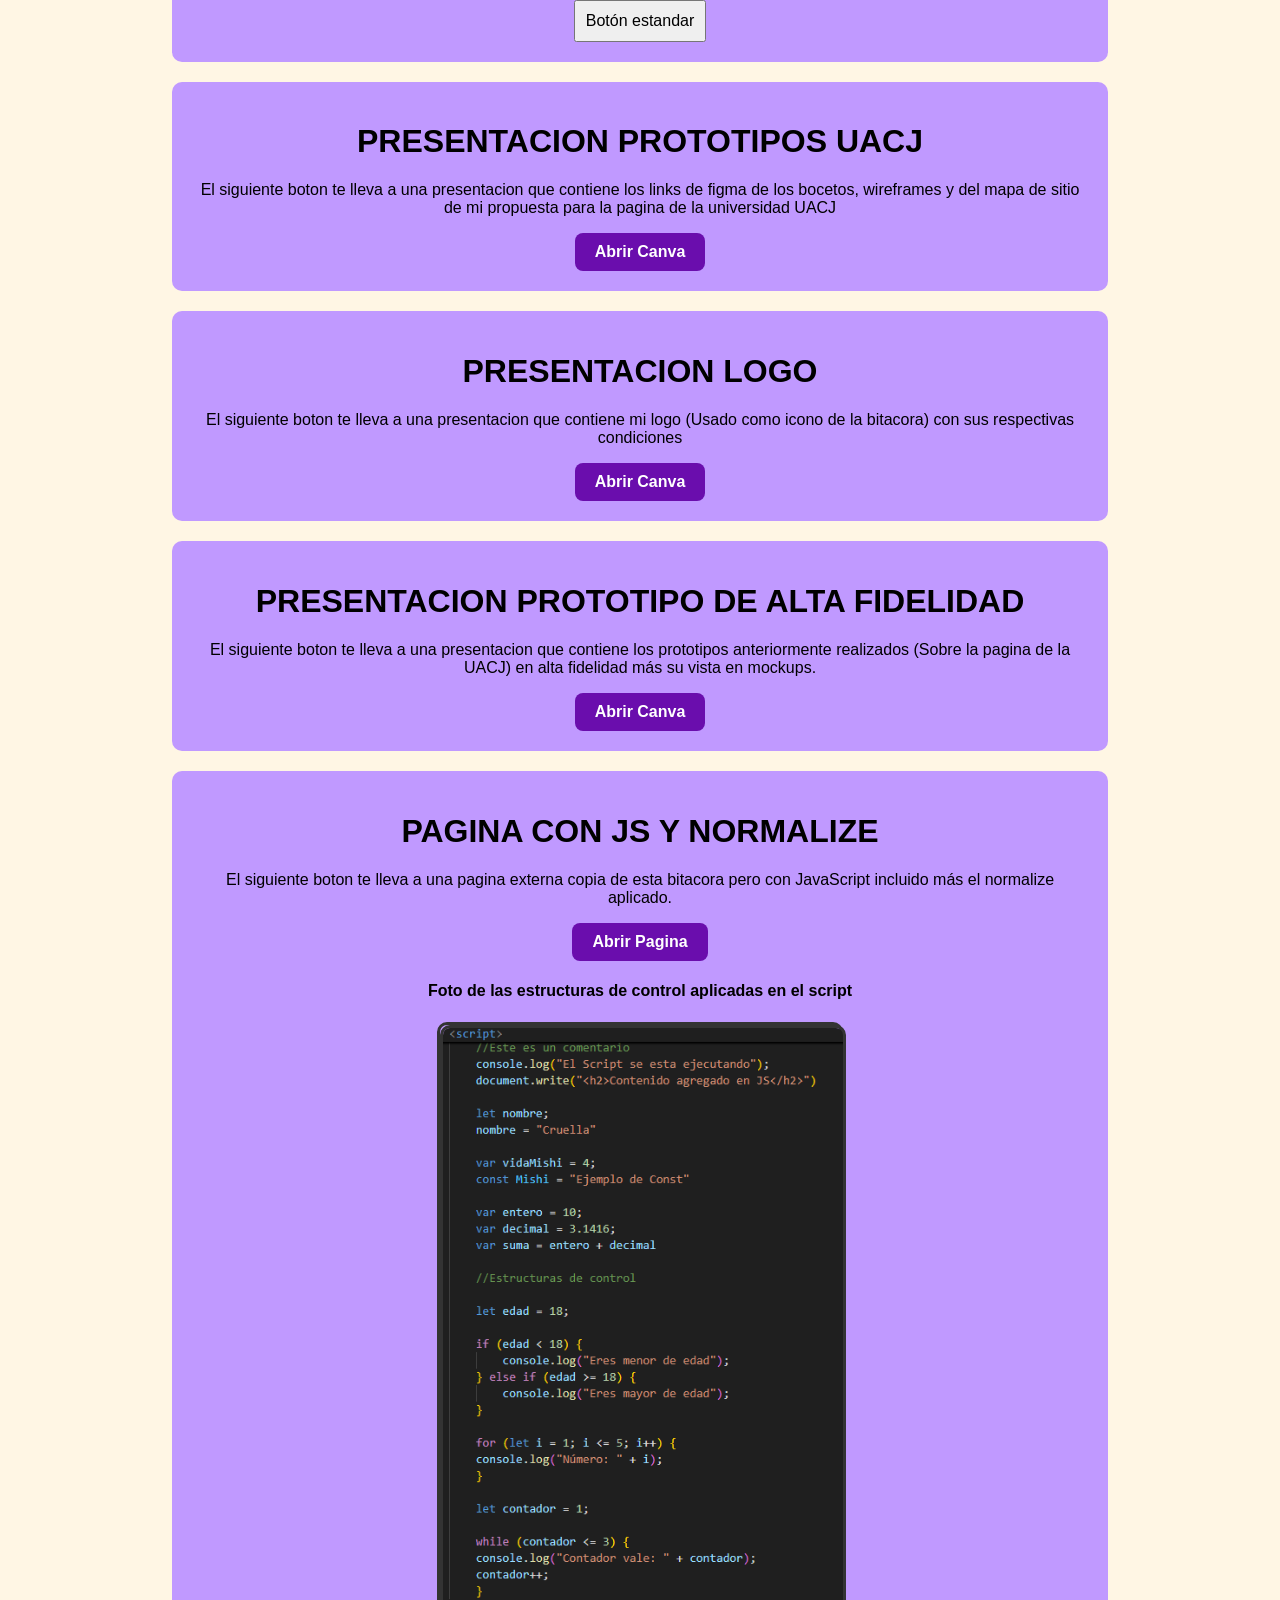
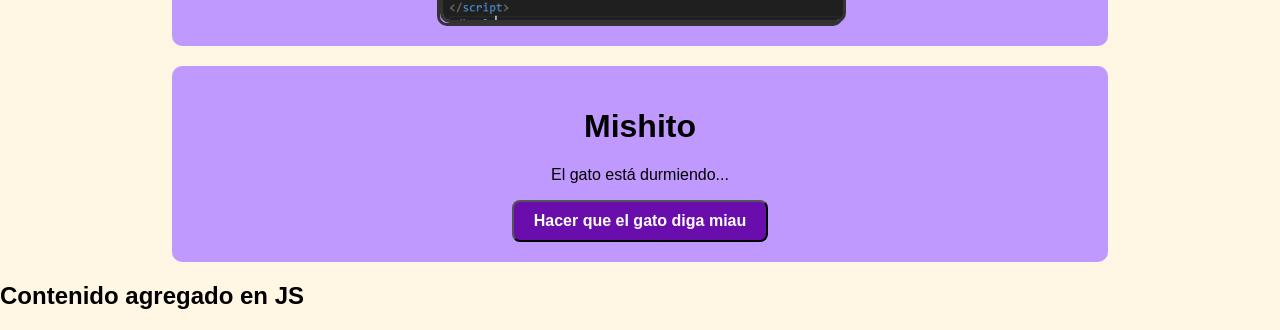
==== commit 0d4fbc13: "Add files via upload" ====
--- a/bitacoraJSnorm.html
+++ b/bitacoraJSnorm.html
@@ -13,6 +13,16 @@
             font-size: 1em;
             cursor: pointer;
         }
+        .btn-canva {
+        display: inline-block;
+        padding: 10px 20px;
+        background-color: #6a0dad; 
+        color: white;
+        text-decoration: none;
+        font-weight: bold;
+        border-radius: 8px;
+        transition: background 0.3s ease;
+        }
     </style>
 </head>
 <body>
@@ -304,6 +314,11 @@
             <img src="javascript.PNG">
         </div>
     </div>
+    <div class="contenedor">
+        <h1>Mishito</h1>
+        <p id="mensaje">El gato está durmiendo... </p>
+        <button id="botonMiau" class="btn-canva">Hacer que el gato diga miau</button>
+    </div>
 
 </body>
 <script>
@@ -341,5 +356,23 @@
     console.log("Contador vale: " + contador);
     contador++;
     }
+
+    //Act 7 
+    function despertarGato() {
+      console.log("El gato se ha despertado.");
+    }
+    function gatoDice(sonido) {
+      return "El gato dice: " + sonido + " ";
+    }
+
+    let mensaje = document.getElementById("mensaje");
+    let boton = document.getElementById("botonMiau");
+    boton.addEventListener("click", function() {
+      despertarGato(); 
+      let frase = gatoDice("¡Miau!");
+      mensaje.textContent = frase;
+      console.log(frase);
+    });
+ 
 </script>
 </html>
